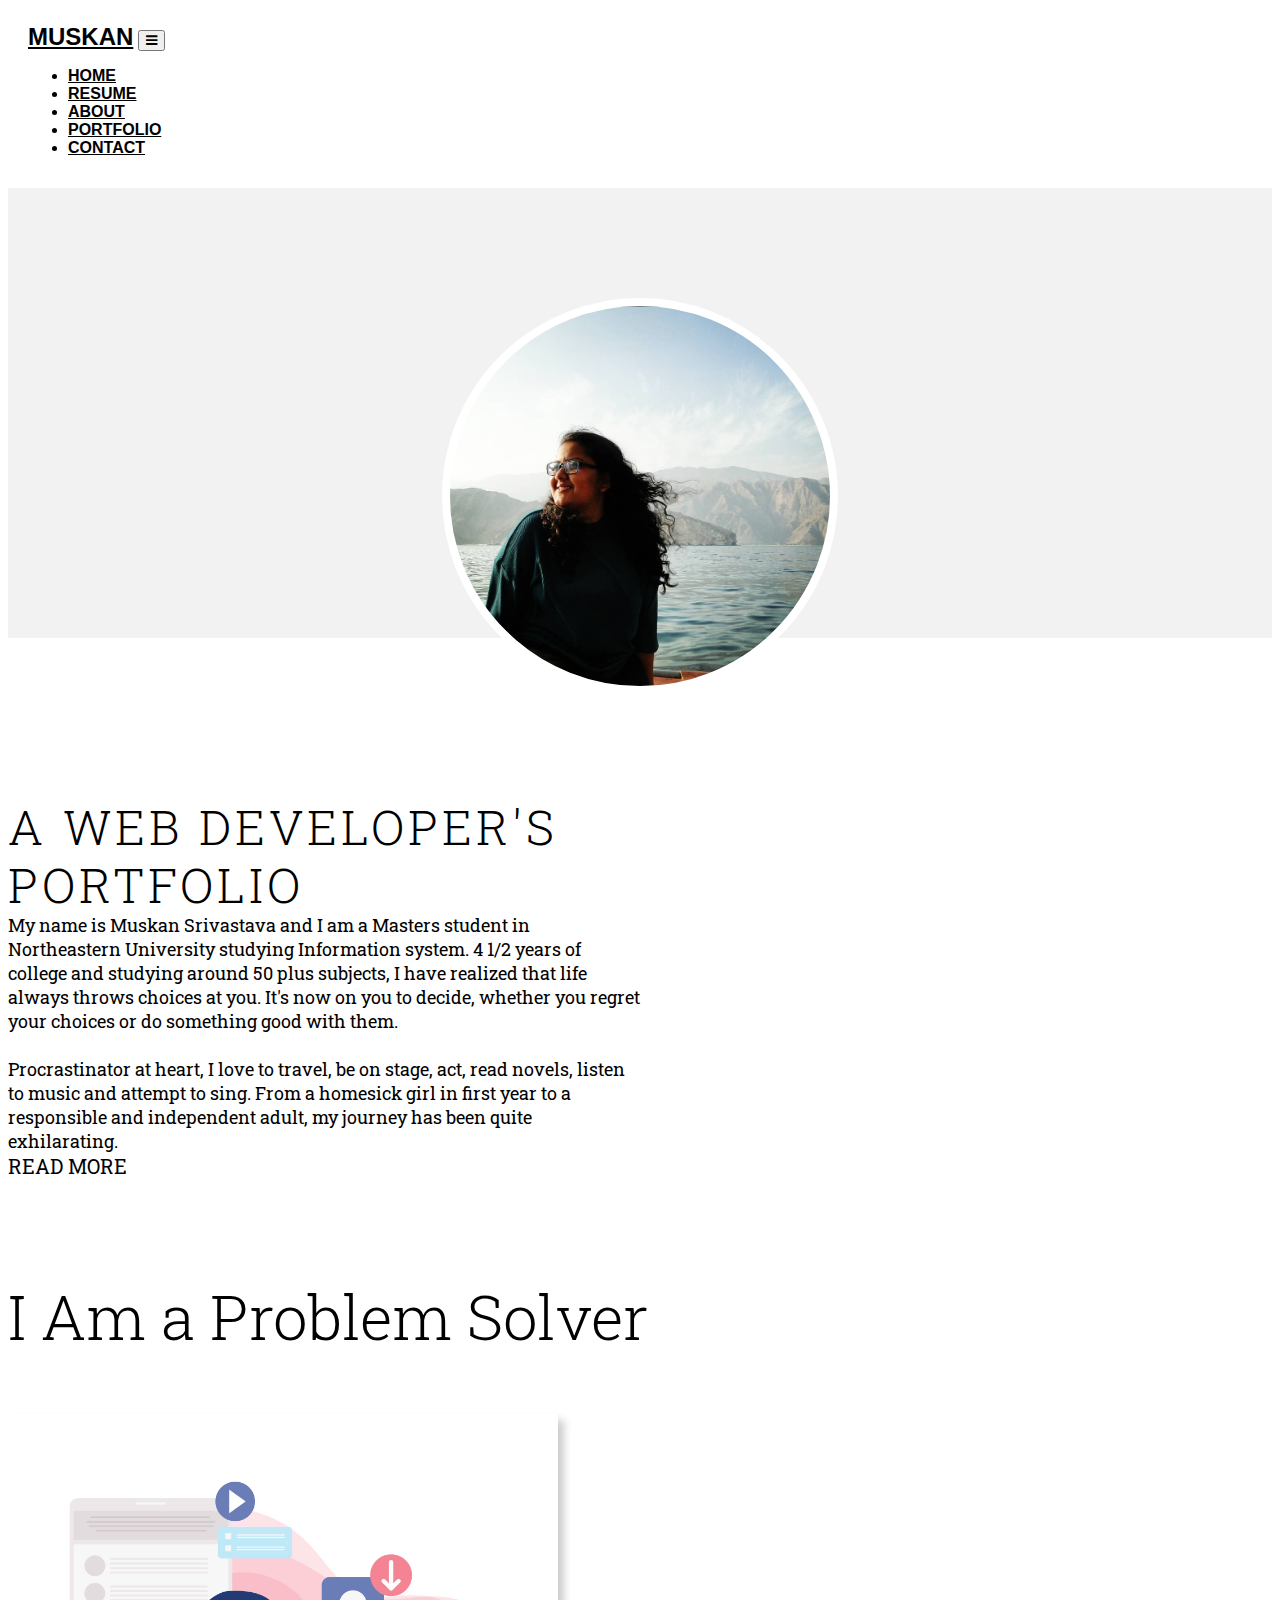
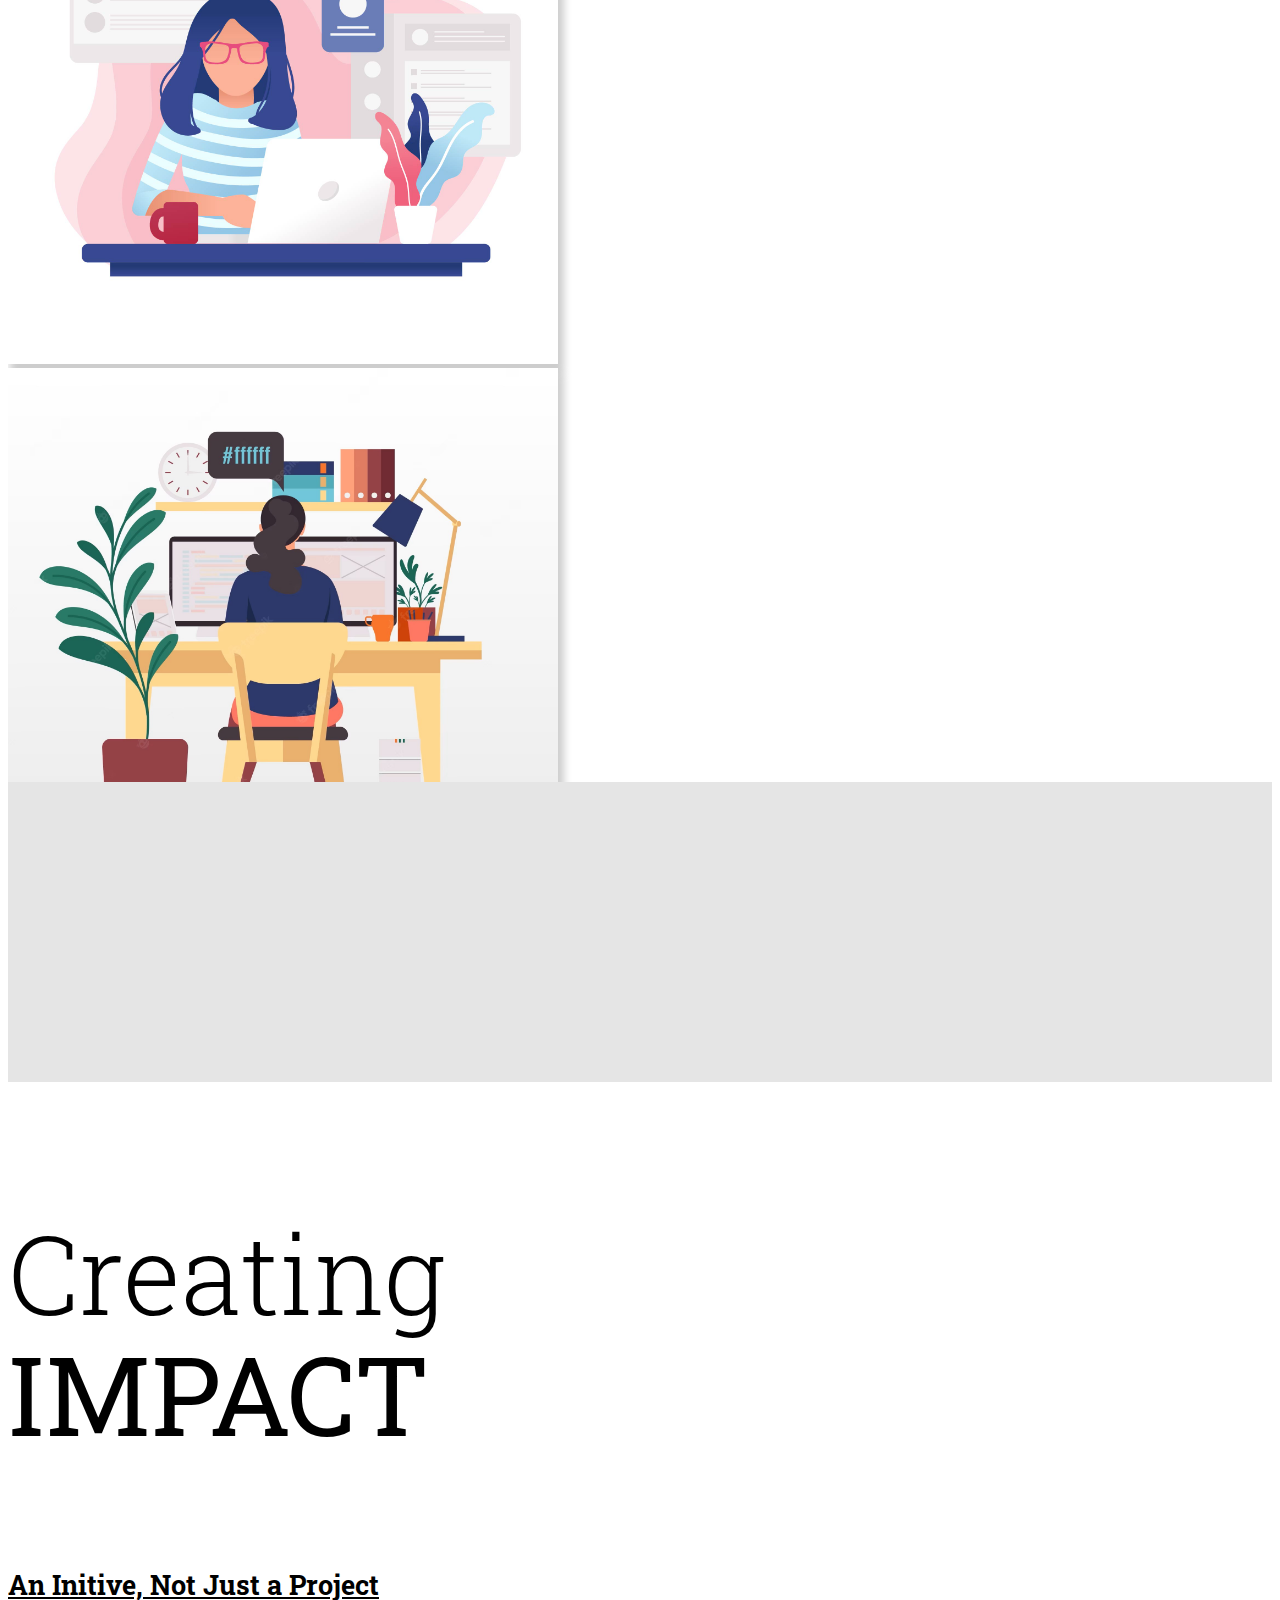
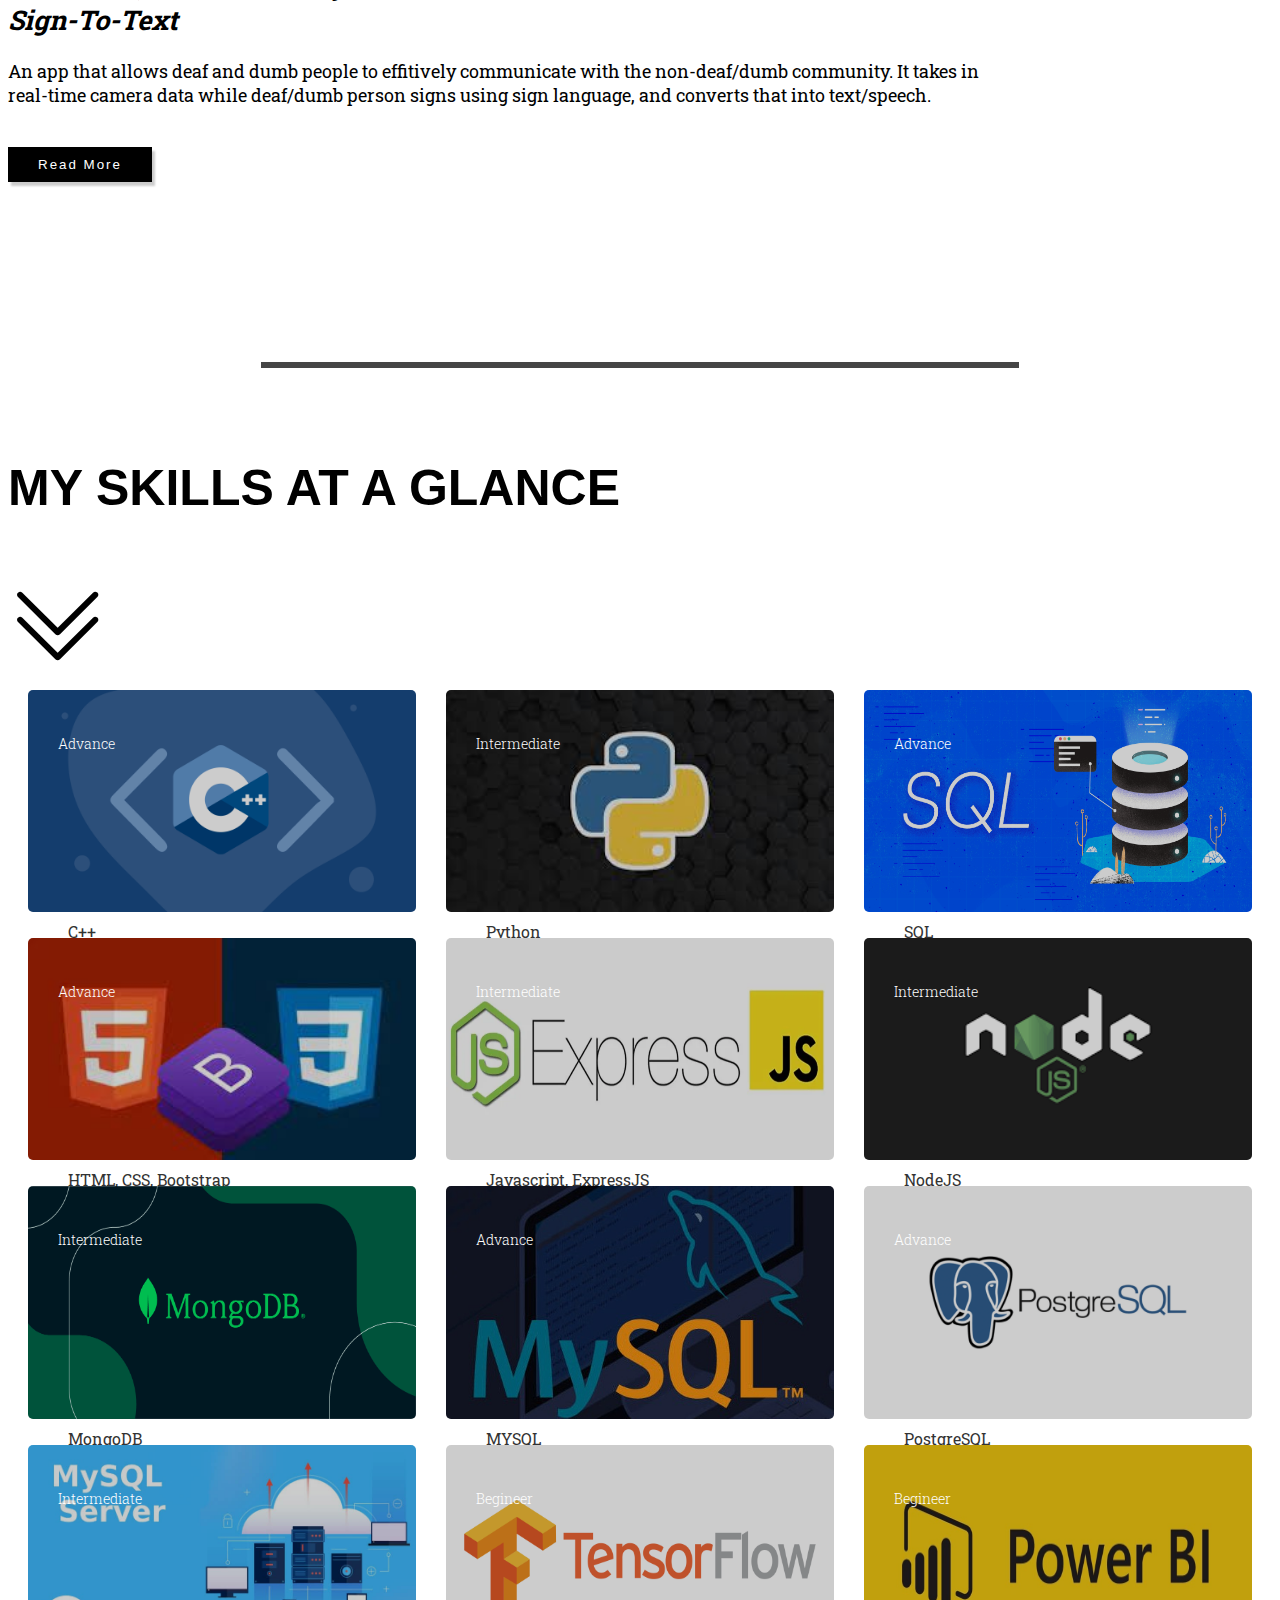
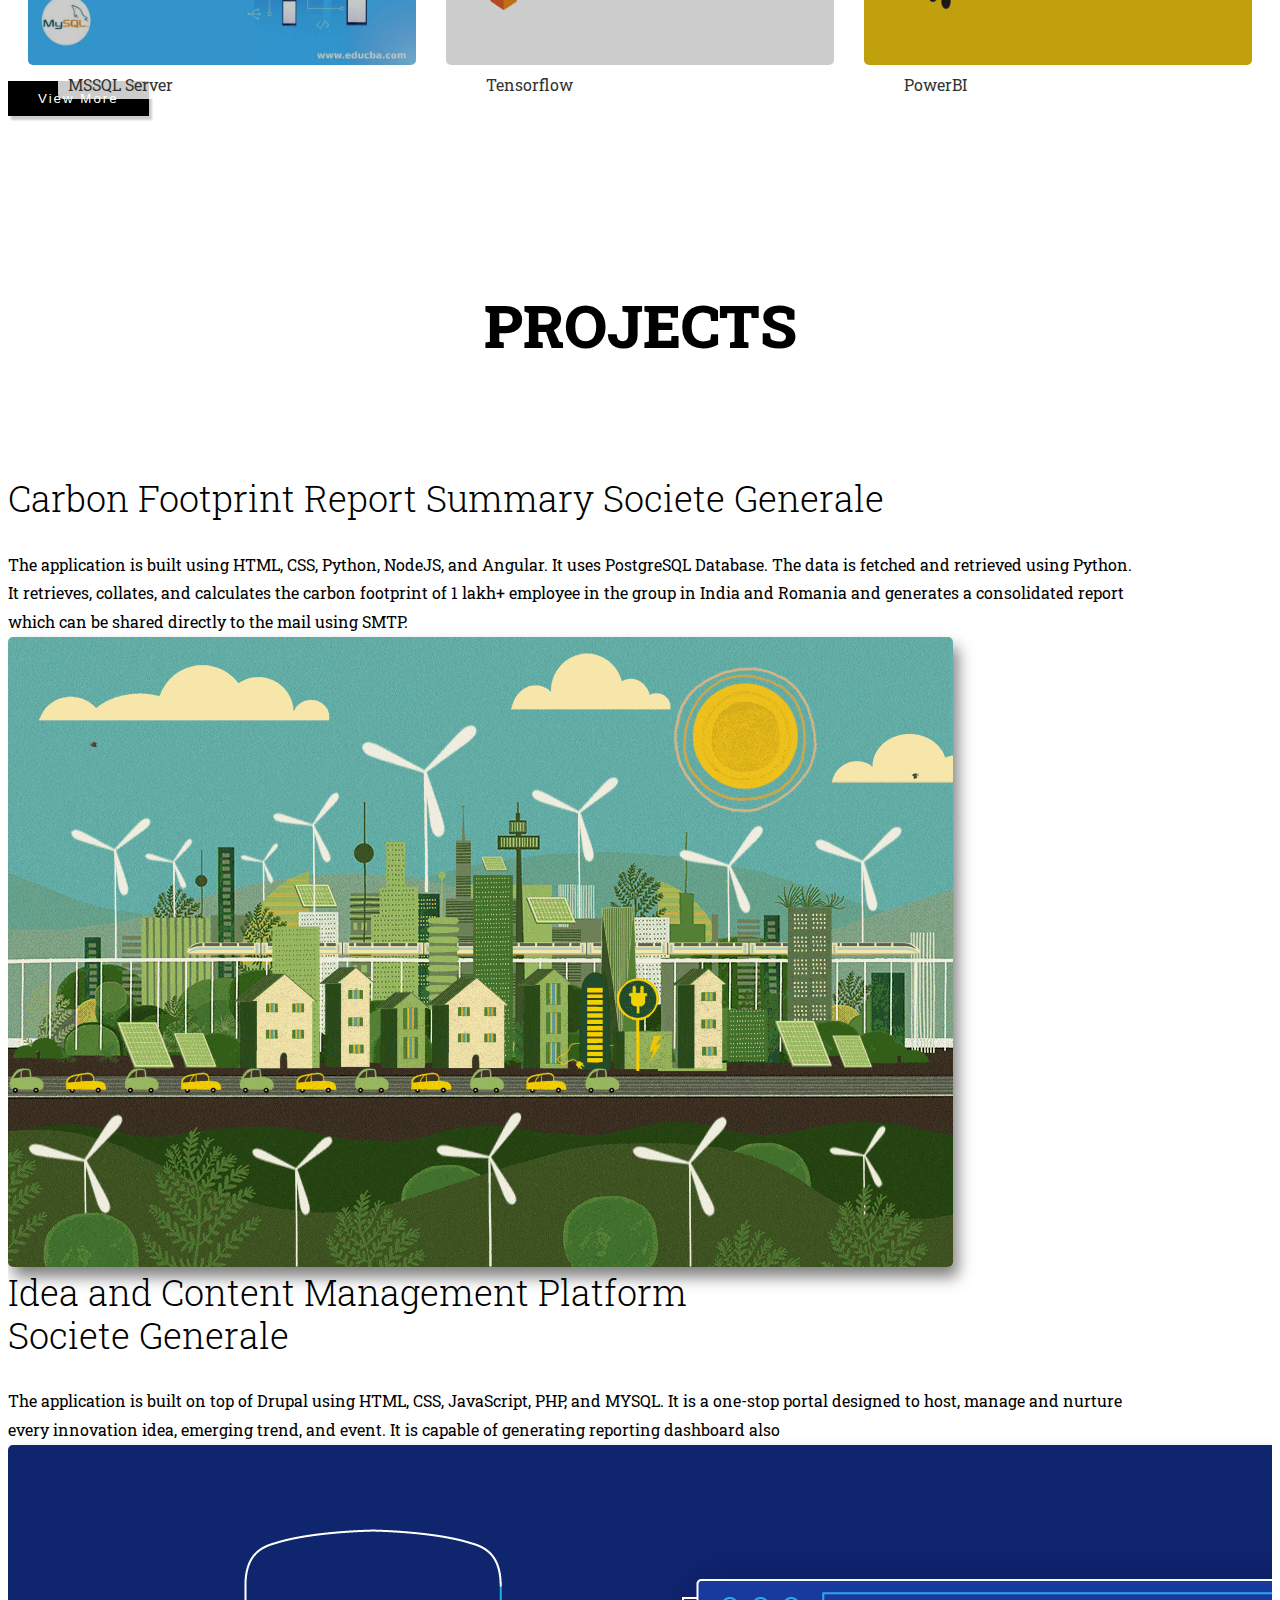
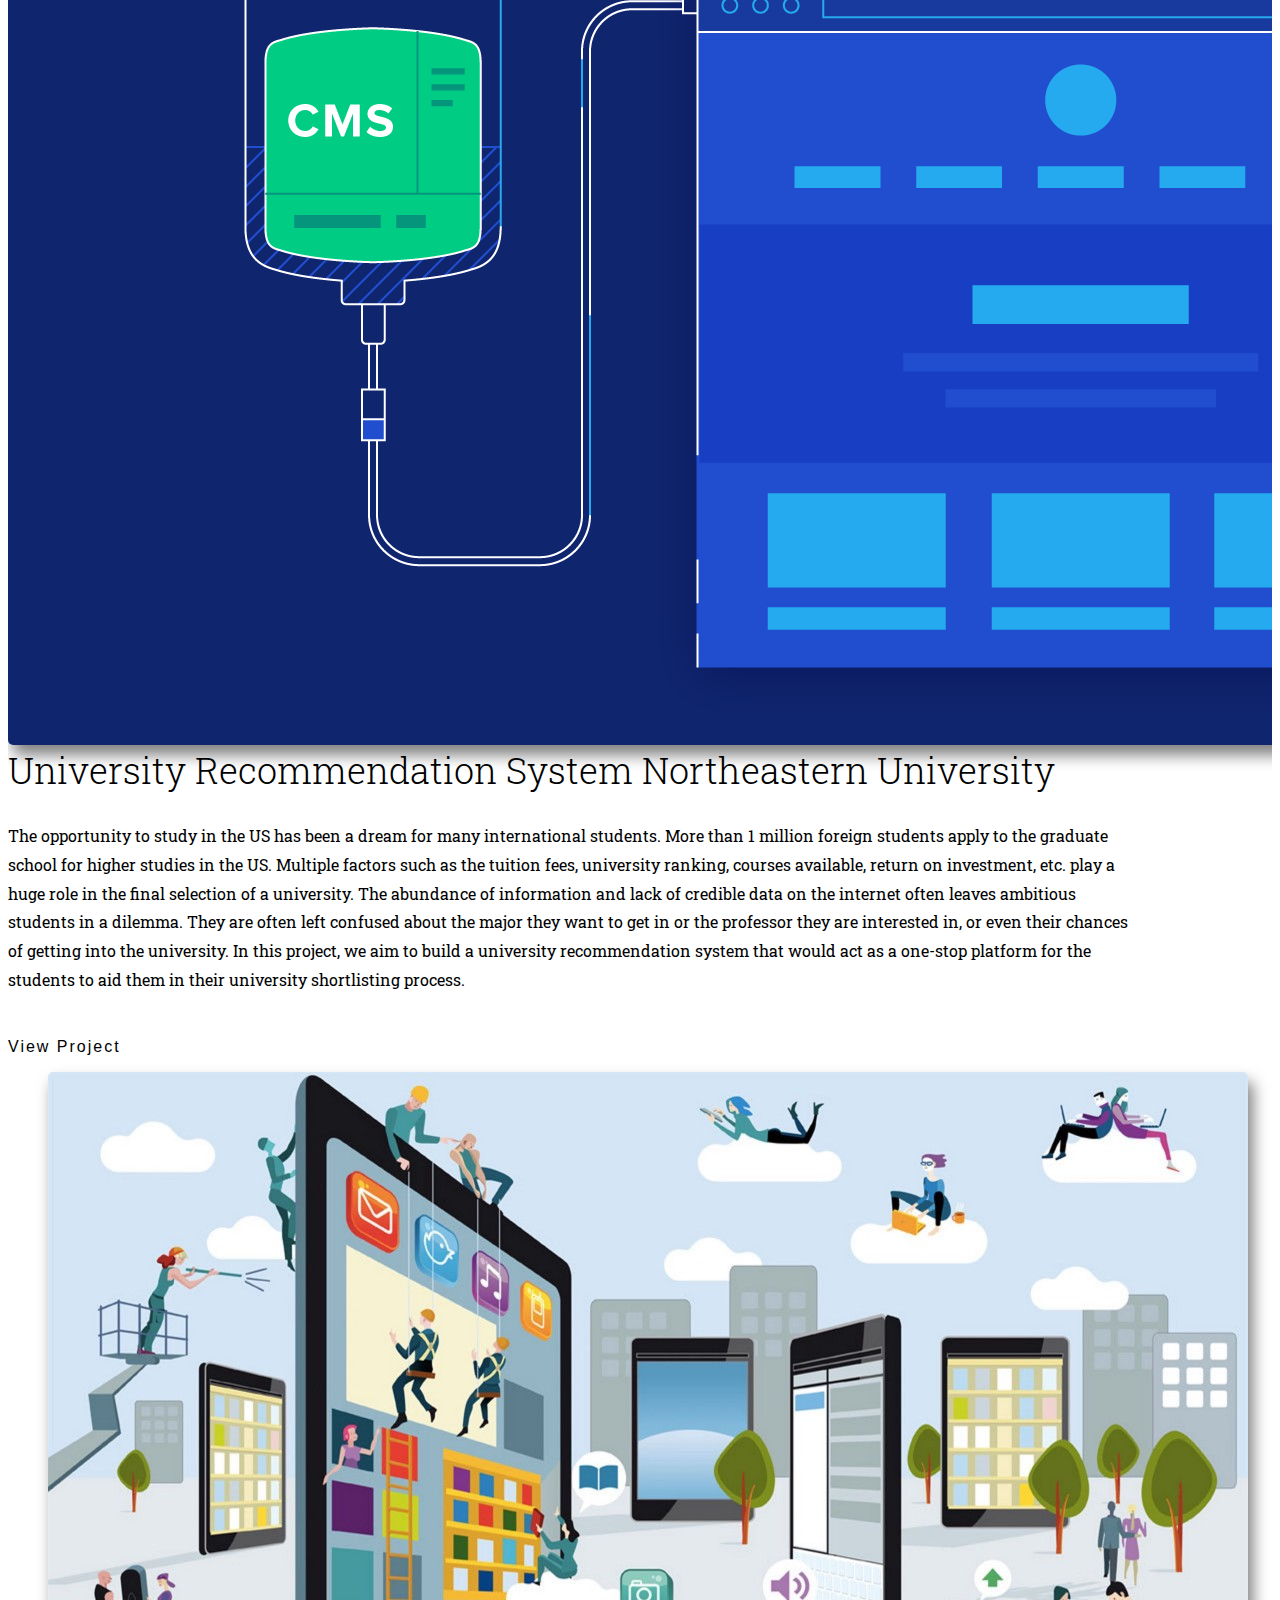
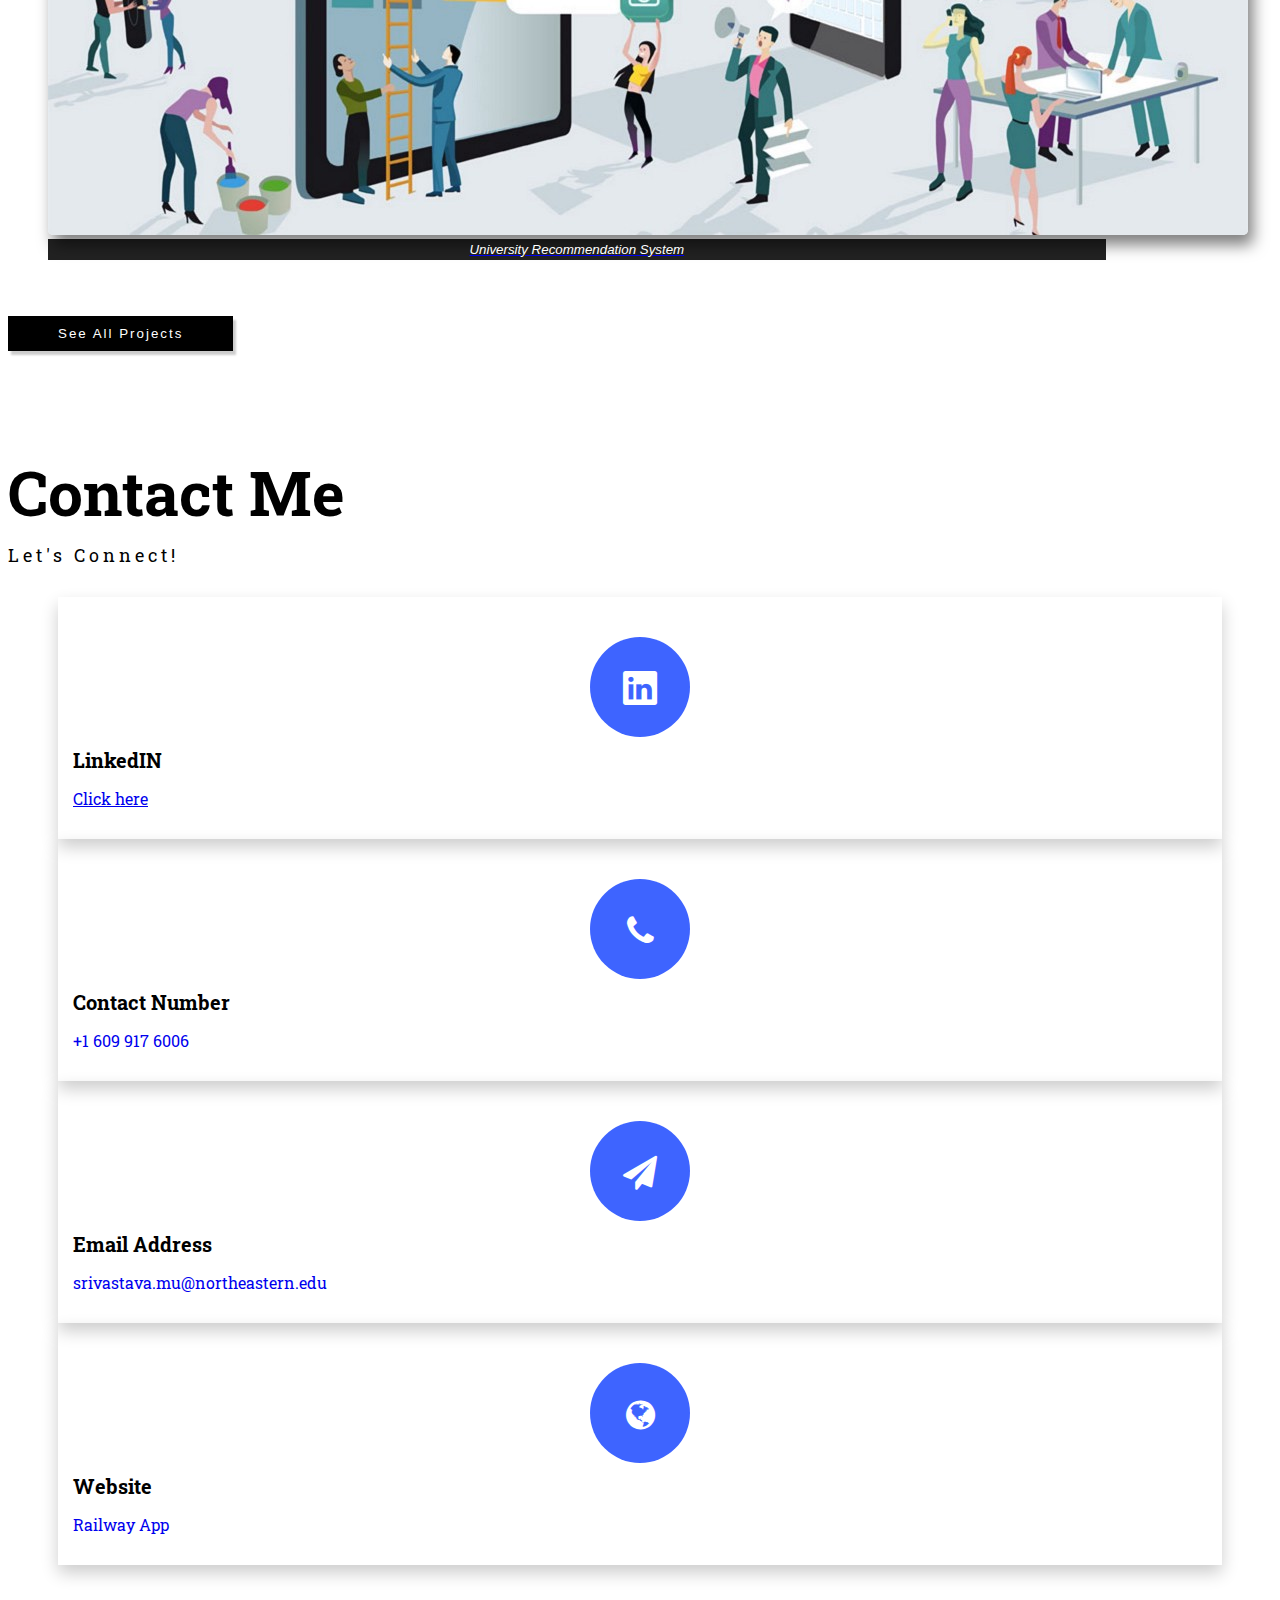
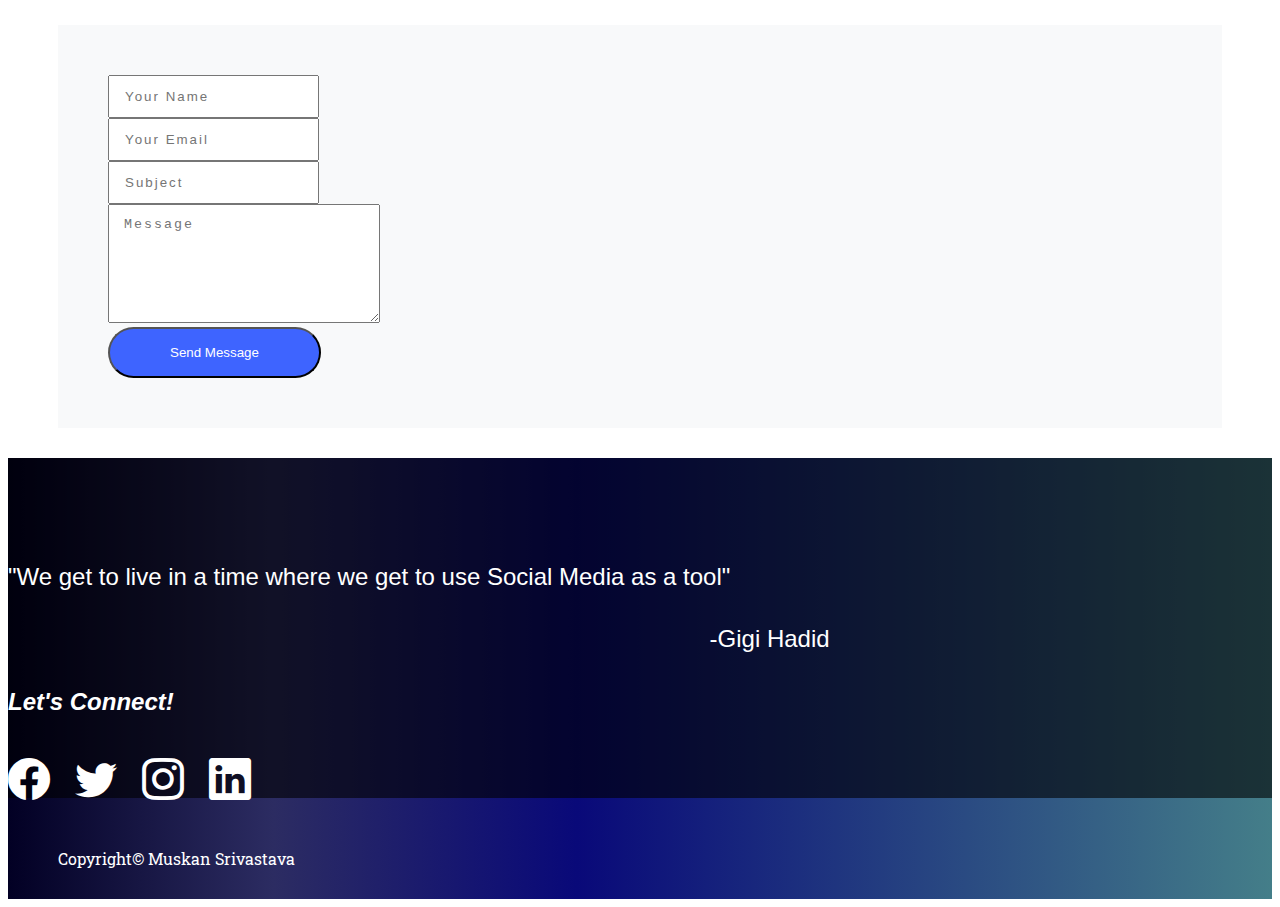
==== Assignment 2/index.html @ 8ca0a31a "Assignment 2 - Web Design Added" ====
<!DOCTYPE html>
<html lang="en">

<head>
    <meta charset="UTF-8">
    <meta http-equiv="X-UA-Compatible" content="IE=edge">
    <meta name="viewport" content="width=device-width, initial-scale=1.0">
    <link rel="stylesheet" href="./css/style.css">
    <link rel="shortcut icon" href="./images/favicon-portfolio.png" type="image/x-icon">
    <link rel="stylesheet" href="https://cdnjs.cloudflare.com/ajax/libs/font-awesome/4.7.0/css/font-awesome.min.css">
    <link rel="stylesheet" href="https://cdn.jsdelivr.net/npm/bootstrap-icons@1.8.1/font/bootstrap-icons.css">
    <link href="https://cdn.jsdelivr.net/npm/bootstrap@5.1.3/dist/css/bootstrap.min.css" rel="stylesheet"
        integrity="sha384-1BmE4kWBq78iYhFldvKuhfTAU6auU8tT94WrHftjDbrCEXSU1oBoqyl2QvZ6jIW3" crossorigin="anonymous">
    <title>Muskan.</title>

    <script src="https://cdn.jsdelivr.net/npm/bootstrap@5.1.3/dist/js/bootstrap.min.js"
        integrity="sha384-QJHtvGhmr9XOIpI6YVutG+2QOK9T+ZnN4kzFN1RtK3zEFEIsxhlmWl5/YESvpZ13"
        crossorigin="anonymous"></script>
   
    <script src="https://stackpath.bootstrapcdn.com/bootstrap/4.4.1/js/bootstrap.min.js"
        integrity="sha384-wfSDF2E50Y2D1uUdj0O3uMBJnjuUD4Ih7YwaYd1iqfktj0Uod8GCExl3Og8ifwB6"
        crossorigin="anonymous"></script>
   
</head>

<body>
    <!-- Navbar Start -->
    <nav id="navbar" class="black navbar navbar-expand-lg fixed-top">
        <!-- Brand -->
        <a id="nav-logo" class="navbar-brand" href="index.html">Muskan</a>

        <!-- Button collapsable -->
        <button class="navbar-toggler" id="nav-btn" type="button" data-toggle="collapse"
            data-target="#collapsibleNavbar">
            <span class="navbar-btn"><i class="fa fa-bars" aria-hidden="true"></i></span>
        </button>
        <!-- Links -->
        <div class="collapse navbar-collapse justify-content-end" id="collapsibleNavbar">
            <ul id="nav-ul" class="navbar-nav">
                <li class="nav-item navigation-list">
                    <a class="nav-link nav-custom-link" href="index.html">Home</a>
                </li>
                <li class="nav-item navigation-list">
                    <a class="nav-link nav-custom-link" href="#Resume">Resume</a>
                </li>
                <li class="nav-item navigation-list">
                    <a class="nav-link nav-custom-link" href="#about-me">About</a>
                </li>
                <li class="nav-item navigation-list">
                    <a class="nav-link nav-custom-link" href="#my-portfolio">Portfolio</a>
                </li>
                <li class="nav-item navigation-list">
                    <a class="nav-link nav-custom-link" href="#section-contact">Contact</a>
                </li>
            </ul>
        </div>
    </nav>
    <!-- Navbar End -->

    <main class="container-fluid main p-0">
        <!-- SECTION NO 1 -->
        <section class="container-fluid section-1">
            <div class="row section-1-inner">
                <div class="col section-1-inner-col">
                    <div class="image-frame mx-auto my-5">
                    </div>
                </div>
            </div>
        </section>


        <!-- SECTION NO 2 -->
        <section id="about-me" class="container-fluid section-2">
            <div class="row">
                <div class="col text-center">
                    <div class="primary-heading">
                        A Web Developer's <span class="fw-bold primary-heading-bold">Portfolio</span>
                    </div>
                    <div class="paragraph mx-auto mt-2">
                        My name is Muskan Srivastava and I am a Masters student in Northeastern University studying Information system.

                        4 1/2 years of college and studying around 50 plus subjects, I have realized that life always throws choices at you. It's now on you to decide, whether you regret your choices or do something good with them.<br>
            
                         <br>Procrastinator at heart, I love to travel, be on stage, act, read novels, listen to music and attempt to sing. From a homesick girl in first year to a responsible and independent adult, my journey has been quite 
            
            exhilarating. 
                    </div>
                    <a type="button" class="section-2-button fw-bold">Read More</a>
                </div>
            </div>
        </section>


        <!-- SECTION NO 3 -->
        <section id = "Resume" class="container-fluid section-3">
            <div class="row section-3-inner">
                <div class="col-lg-6 section-3-inner-col-left text-center">
                    <div class="primary-heading section-3-heading text-lg-end">
                        <div class="wrapper">
                            I Am a <span class="fw-bold">Problem Solver</span>
                            <!-- <h2>I am <span></span></h2> -->
                        </div>
                    </div>
                    <div class="section-3-image-left text-lg-end">
                        <a href="https://github.com/Muskansri1"> <img src="./images/test.jpg" class="img-fluid sec3-images sec3-img-left" alt=""></a>
                    </div>
                </div>
                <div class="col-lg-6 section-3-inner-col-right text-center mt-5 mt-lg-0">
                    <div class="section-3-image-right text-lg-start">
                        <a href="https://muskan-portfolio.up.railway.app/"><img src="./images/Section-3-image-2.jpg" class="img-fluid sec3-images sec3-img-right" alt=""></a>
                    </div>
                    <div class="section-3-button-right text-lg-start">
                        <a href="https://drive.google.com/file/d/1fyUY1AN2N-uVvBaJDV92oHN48aBe7I41/view?usp=sharing">
                            <button class="sec3-btn-right text-uppercase fw-bold" onclick="location.href='#'">
                                Resume
                            </button>
                        </a>
                    </div>
                </div>
            </div>
            <div class="background-section-3"></div>
        </section>


        <!-- SECTION NO 4 -->
        <section class="container-fluid section-4">
            <div class="row">
                <div class="col-lg-6">
                    <div class="section-4-left text-center text-lg-end pe-0 pe-lg-5">
                        <span class="section-4-heading text__light">Creating</span>                        
                        <span class="section-4-heading-bold fw-bolder">IMPACT</span>
                    </div>
                </div>
                <div class="col-lg-6">
                    <div class="section-4-right text-center text-lg-start">
                        <div class="sec4-blank"></div>
                        <div class="sec4-text">
                            <h2><u>An Initive, Not Just a Project</u><br><i>Sign-To-Text</i></h2>
                            An app that allows deaf and dumb people to effitively communicate with the non-deaf/dumb community.
                            It takes in real-time camera data while deaf/dumb person signs using sign language,
                            and converts that into text/speech.
                        </div>
                        <div class="section-4-button">
                            <a href="https://github.com/Poluri62/sign-language-recognizer/blob/main/Documentation/7thSem_ProjectReport_SignToText.pdf"> <button class="sec4-btn text-uppercase fw-bold" onclick="location.href='#'">Read
                                More</button></a>
                           
                        </div>
                    </div>
                </div>
            </div>
        </section>

        <!-- Divider -->
        <div class="bold-line"></div>


        <!-- SECTION NO 5 -->
        <section id="my-portfolio" class="container-fluid section-5">
            <div class="row">
                <div class="col">
                    <div class="section-5-text text-center mx-auto">
                        MY SKILLS AT A GLANCE
                    </div>
                    <div class="section-5-icon text-center">
                        <i class="bi bi-chevron-double-down sec5-icon"></i>
                    </div>
                </div>
            </div>
            

            <div class="row mt-4 mt-md-5 work-gallery-row">
                <div class="masonry">
                    <!-- Work 1 -->
                    <div class="grid">
                        <img src="./images/work-1.jpg" class="img-fluid image-work">
                        <div class="grid__body">
                            <div class="relative">
                                <a class="grid__link" target="_blank" href="#"></a>
                                <p class="grid__author">Advance</p>
                            </div>
                            <div class="mt-auto">
                                <span class="grid__tag">C++</span>
                            </div>
                        </div>
                    </div>
                    <!-- Work 2 -->
                    <div class="grid">
                        <img src="./images/work-2.jpg" class="img-fluid image-work">
                        <div class="grid__body">
                            <div class="relative">
                                <a class="grid__link" target="_blank" href="#"></a>
                                <p class="grid__author">Intermediate</p>
                            </div>
                            <div class="mt-auto">
                                <span class="grid__tag">Python</span>
                            </div>
                        </div>
                    </div>
                    <!-- Work 3 -->
                    <div class="grid">
                        <img src="./images/work-3.jpg" class="img-fluid image-work">
                        <div class="grid__body">
                            <div class="relative">
                                <a class="grid__link" target="_blank" href="#"></a>
                                <p class="grid__author">Advance</p>
                            </div>
                            <div class="mt-auto">
                                <span class="grid__tag">SQL</span>
                            </div>
                        </div>
                    </div>
                    <!-- Work 4 -->
                    <div class="grid">
                        <img src="./images/work-4.jpg" class="img-fluid image-work">
                        <div class="grid__body">
                            <div class="relative">
                                <a class="grid__link" target="_blank" href="#"></a>
                                <p class="grid__author">Advance</p>
                            </div>
                            <div class="mt-auto">
                                <span class="grid__tag">HTML, CSS, Bootstrap</span>
                            </div>
                        </div>
                    </div>
                    <!-- Work 5 -->
                    <div class="grid">
                        <img src="./images/work-5.jpg" class="img-fluid image-work">
                        <div class="grid__body">
                            <div class="relative">
                                <a class="grid__link" target="_blank" href="#"></a>
                                <p class="grid__author">Intermediate</p>
                            </div>
                            <div class="mt-auto">
                                <span class="grid__tag">Javascript, ExpressJS</span>
                            </div>
                        </div>
                    </div>
                    <!-- Work 6 -->
                    <div class="grid">
                        <img src="./images/work-6.jpg" class="img-fluid image-work">
                        <div class="grid__body">
                            <div class="relative">
                                <a class="grid__link" target="_blank" href="#"></a>
                                <p class="grid__author">Intermediate</p>
                            </div>
                            <div class="mt-auto">
                                <span class="grid__tag">NodeJS</span>
                            </div>
                        </div>
                    </div>
                    <!-- Work 7 -->
                    <div class="grid">
                        <img src="./images/work-7.jpg" class="img-fluid image-work">
                        <div class="grid__body">
                            <div class="relative">
                                <a class="grid__link" target="_blank" href="#"></a>
                                <p class="grid__author">Intermediate</p>
                            </div>
                            <div class="mt-auto">
                                <span class="grid__tag">MongoDB</span>
                            </div>
                        </div>
                    </div>
                    <!-- Work 8 -->
                    <div class="grid">
                        <img src="./images/work-8.jpg" class="img-fluid image-work">
                        <div class="grid__body">
                            <div class="relative">
                                <a class="grid__link" target="_blank" href="#"></a>
                                <p class="grid__author">Advance</p>
                            </div>
                            <div class="mt-auto">
                                <span class="grid__tag">MYSQL</span>
                            </div>
                        </div>
                    </div>
                    <!-- Work 9 -->
                    <div class="grid">
                        <img src="./images/work-9.jpg" class="img-fluid image-work">
                        <div class="grid__body">
                            <div class="relative">
                                <a class="grid__link" target="_blank" href="#"></a>
                                <p class="grid__author">Advance</p>
                            </div>
                            <div class="mt-auto">
                                <span class="grid__tag">PostgreSQL</span>
                            </div>
                        </div>
                    </div>
                    <!-- Work 10 -->
                    <div class="grid">
                        <img src="./images/work-10.jpg" class="img-fluid image-work">
                        <div class="grid__body">
                            <div class="relative">
                                <a class="grid__link" target="_blank" href="#"></a>
                                <p class="grid__author">Intermediate</p>
                            </div>
                            <div class="mt-auto">
                                <span class="grid__tag">MSSQL Server</span>
                            </div>
                        </div>
                    </div>
                    <!-- Work 11 -->
                    <div class="grid">
                        <img src="./images/work-11.jpg" class="img-fluid image-work">
                        <div class="grid__body">
                            <div class="relative">
                                <a class="grid__link" target="_blank" href="#"></a>
                                <p class="grid__author">Begineer</p>
                            </div>
                            <div class="mt-auto">
                                <span class="grid__tag">Tensorflow</span>
                            </div>
                        </div>
                    </div>
                    <!-- Work 12 -->
                    <div class="grid">
                        <img src="./images/work-12.jpg" class="img-fluid image-work">
                        <div class="grid__body">
                            <div class="relative">
                                <a class="grid__link" target="_blank" href="#"></a>
                                <p class="grid__author">Begineer</p>
                            </div>
                            <div class="mt-auto">
                                <span class="grid__tag">PowerBI</span>
                            </div>
                        </div>
                    </div>
                </div>
            </div>

            <div class="row">
                <div class="section-5-button mt-4 mt-sm-5 text-center">
                    <button class="sec5-btn text-uppercase fw-bold" onclick="location.href='https://github.com/Muskansri1'">View More</button>
                </div>
            </div>
        </section>

        <!-- SECTION NO 6 -->
       
        <section class="container-fluid section-6">
            <h2>PROJECTS</h2>
            <div class="row section-6-inner mx-auto">
                <div class="col-lg-6 sec-6-left  pe-0 pe-lg-4">
                    
                    <div class="section-6-heading">
                        <span class="fw-bold">Carbon Footprint Report Summary</span> Societe Generale
                    </div>
                    <div class="section-6-para">
                        The application is built using HTML, CSS, Python, NodeJS, and Angular. It uses PostgreSQL Database.
                        The data is fetched and retrieved using Python. It retrieves, collates, and calculates the carbon footprint
                        of 1 lakh+ employee in the group in India and Romania and generates a consolidated report which can be shared
                        directly to the mail using SMTP. 
                    </div>
                  
                </div>
                <div class="col-lg-6 sec-6-right mt-lg-0 mt-5">
                    <a href="#"><img src="./images/carbon-footprint-gif.gif" class="img-fluid sec6-image" alt=""></a>
                </div>
            </div>

            <div class="row section-6-inner mx-auto mt-5">
                <div class="col-lg-6 sec-6-left  pe-0 pe-lg-4">
                    <div class="section-6-heading">
                        <span class="fw-bold">Idea and Content Management Platform</span> <br>Societe Generale
                    </div>
                    <div class="section-6-para">
                        The application is built on top of Drupal using HTML, CSS, JavaScript, PHP, and MYSQL. 
                        It is a one-stop portal designed to host, manage and nurture every innovation idea, emerging trend,
                        and event. It is capable of generating reporting dashboard also 
                    </div>
                    
                </div>
                <div class="col-lg-6 sec-6-right mt-lg-0 mt-5">
                    <a href="#"><img src="./images/CMS.png" class="img-fluid sec6-image" alt=""></a>
                </div>
            </div>

            <div class="row section-6-inner mx-auto mt-5">
                <div class="col-lg-6 sec-6-left  pe-0 pe-lg-4">
                    <div class="section-6-heading">
                        <span class="fw-bold">University Recommendation System </span> Northeastern University
                    </div>
                    <div class="section-6-para">
                        The opportunity to study in the US has been a dream for many international students.
                        More than 1 million foreign students apply to the graduate school for higher studies in the US.
                        Multiple factors such as the tuition fees, university ranking, courses available, return on investment,
                        etc. play a huge role in the final selection of a university. The abundance of information and lack of credible
                         data on the internet often leaves ambitious students in a dilemma. They are often left confused about the major
                        they want to get in or the professor they are interested in, or even their chances of getting into the university. 
                        In this project, we aim to build a university recommendation system that would act as a one-stop platform for
                        the students to aid them in their university shortlisting process.
                    </div>
                    <div class="section-6-button">
                        <a class="sec6-btn text-uppercase fw-bold" onclick="location.href='https://github.com/Muskansri1/University_Recommendation_System'">View Project</a>
                    </div>
                </div>
                <div class="col-lg-6 sec-6-right mt-lg-0 mt-5">
                    <figure>
                        <a href="#"><img src="./images/Unniversity-Recommendatiom.png" class="img-fluid sec6-image" alt=""><figcaption style=" background-color: #222; color: #fff; font: italic smaller sans-serif; padding: 3px; text-align: center;">University Recommendation System</figcaption></a>
                    </figure>
                </div>
            </div>

            <div class="row mt-5">
                <div class="section-6-button-see-all text-center">
                    <button class="sec6-btn-see-all text-uppercase fw-bold" onclick="location.href='https://github.com/Muskansri1'">See All
                        Projects</button>
                </div>
            </div>
        </section>

        <!-- SECTION CONTACT -->
        <section id="section-contact" class="container-fluid">
            <div class="row">
                <div class="col-12 text-center">
                    <div class="contact-heading">
                        Contact Me
                    </div>
                    <div class="contact-para">
                        Let's Connect!
                    </div>
                </div>
            </div>
            <div class="row card-row-1">
                <div class="col-lg-3 col-md-6">
                    <div class="card text-center custom-card">
                        <!-- <div class="card-header"></div> -->
                        <div class="card-body">
                            <div class="card-circle">
                                <div class="card-circle-icon"><i class="bi bi-linkedin" aria-hidden="true"></i></div>
                            </div>
                            <div class="card-heading">LinkedIN</div>
                            <div class="card-para"><a href="https://www.linkedin.com/in/muskan-srivastava1910/">Click here</a></div>
                        </div>
                        <!-- <div class="card-footer"></div> -->
                    </div>
                </div>
                <div class="col-lg-3 col-md-6">
                    <div class="card text-center custom-card mt-5 mt-md-0">
                        <!-- <div class="card-header"></div> -->
                        <div class="card-body">
                            <div class="card-circle">
                                <div class="card-circle-icon"><i class="fa fa-phone" aria-hidden="true"></i></div>
                            </div>
                            <div class="card-heading">Contact Number</div>
                            <div class="card-para"><a class="card-link" href="https://wa.me/+92xxxxxxxxxx">+1 609 917 6006</div></a>
                        </div>
                        <!-- <div class="card-footer"></div> -->
                    </div>
                </div>
                <div class="col-lg-3 col-md-6">
                    <div class="card text-center custom-card mt-5 mt-lg-0">
                        <!-- <div class="card-header"></div> -->
                        <div class="card-body">
                            <div class="card-circle">
                                <div class="card-circle-icon"><i class="fa fa-paper-plane" aria-hidden="true"></i></div>
                            </div>
                            <div class="card-heading">Email Address</div>
                            <div class="card-para"><a class="card-link"
                                    href="mailto:email@example.com">srivastava.mu@northeastern.edu</div></a>
                        </div>
                        <!-- <div class="card-footer"></div> -->
                    </div>
                </div>
                <div class="col-lg-3 col-md-6">
                    <div class="card text-center custom-card mt-5 mt-lg-0">
                        <!-- <div class="card-header"></div> -->
                        <div class="card-body">
                            <div class="card-circle">
                                <div class="card-circle-icon"><i class="fa fa-globe" aria-hidden="true"></i></div>
                            </div>
                            <div class="card-heading">Website</div>
                            <div class="card-para"><a class="card-link" href="https://muskan-portfolio.up.railway.app/">Railway App</a></div>
                        </div>
                        <!-- <div class="card-footer"></div> -->
                    </div>
                </div>
            </div>
            <div class="row card-row-2">
                <div class="col-lg-6 contact-image">
                </div>
                <div class="col-lg-6 contact-form-div">
                    <form action="#" class="contact-form">
                        <div class="form-group mt-3 mt-sm-4">
                            <input type="text" id="custom-input1" class="form-control" placeholder="Your Name">
                        </div>
                        <div class="form-group mt-3 mt-sm-4">
                            <input type="text" id="custom-input2" class="form-control" placeholder="Your Email">
                        </div>
                        <div class="form-group mt-3 mt-sm-4">
                            <input type="text" id="custom-input3" class="form-control" placeholder="Subject">
                        </div>
                        <div class="form-group mt-3 mt-sm-4">
                            <textarea name="" id="custom-textarea" cols="30" rows="7" class="form-control"
                                placeholder="Message"></textarea>
                        </div>
                        <div class="form-group mt-3 mt-sm-4 form-button">
                            <input type="submit" value="Send Message" id="contact-custom-button" class="btn">
                        </div>
                    </form>
                </div>
            </div>
        </section>


        <!-- SECTION NO 7 -->
        <section class="container-fluid section-7">
            <div class="row section-7-inner mx-auto text-center">
                <div class="col">
                    <div class="section-7-text">
                        "We get to live in a time where we get to use Social Media as a tool"<br>
                        <p style="text-align: right;">-Gigi Hadid</p>
                        <b><i>Let's Connect!</i></b>
                    </div>
                    <div class="section-7-icons">
                        <a href="#" class="social-icons"><i class="bi bi-facebook icons"></i></a>
                        <a href="#" class="social-icons"><i class="bi bi-twitter icons"></i></a>
                        <a href="#" class="social-icons"><i class="bi bi-instagram icons"></i></a>
                        <a href="#" class="social-icons"><i class="bi bi-linkedin icons"></i></a>
                    </div>
                </div>
            </div>
        </section>

        <!-- SECTION NO 8 -->
        <footer class="container-fluid footer">
            <div class="row section-footer-inner">
                <div class="col">
                    <div class="footer-copyright text-center mt-2">
                        Copyright© Muskan Srivastava
                    </div>
                </div>
            </div>
        </footer>
    </main>
</body>

</html>
---- Assignment 2/css/style.css ----
@import url('https://fonts.googleapis.com/css2?family=Roboto+Slab:wght@100;200;300;400;500;600;700;900&display=swap');


/* NAVBAR */

#navbar {
    font-family: Roboto, sans-serif;
    font-weight: 500;    
    background-size: cover;
    background-color: rgba(255, 255, 255, 0.8);
    padding: 15px 20px;
    transition: all 0.5s ease;
}

#nav-logo {
    font-size: 24px;
    color: #000000;
    text-transform: uppercase;
    font-weight: bolder;
}

.sticky {
    background-color: rgba(0, 0, 0, 0.8) !important;
    padding: 8px 20px !important;
}

.nav-custom-link {
    font-weight: bold;
    color: #000000 !important;
    text-transform: uppercase;
}

.nav-custom-link:hover {
    color: #FFFFFF !important;
    background-color: #000000;
}

.color-white {
    color: #FFFFFF !important;
}

.nav-btn-icon {
    color: #FFFFFF;
}

@media (max-width: 426px) {
    #navbar {
        padding: 5px 10px;
    }

    #nav-logo {
        font-size: 20px;
    }

    .sticky {
        padding: 2px 10px !important;
    }
}

/* MAIN */

.main {
    font-family: 'Roboto Slab', serif;
    background-color: #FFFFFF;
    font-size: 16px;
    overflow: auto;
}

/* SECTION NO 1 */

.section-1 {
    background-color: #F2F2F2;
    height: 450px;
    padding: 0px;
}

.section-1-inner-col {
    position: relative;
}

.image-frame {
    width: 380px;
    height: 380px;
    background-image: url(../images/profile-image.jpg);
    background-position: center;
    background-size: cover;
    border: 8px solid #FFFFFF;
    border-radius: 50%;
    position: absolute;
    top: 110px;
    left: 50%;
    transform: translateX(-50%);
}

@media (max-width: 768px) {
    .section-1 {
        height: 390px;
    }

    .image-frame {
        width: 300px;
        height: 300px;
        border: 6px solid #FFFFFF;
    }
}

@media (max-width: 426px) {
    .section-1 {
        height: 230px;
    }

    .image-frame {
        width: 200px;
        height: 200px;
        top: 40px;
        border: 5px solid #FFFFFF;
    }
}

@media (max-width: 320px) {
    .section-1 {
        height: 190px;
    }

    .image-frame {
        width: 150px;
        height: 150px;
        border: 3px solid #FFFFFF;
    }
}

/* SECTION NO 2 */

.section-2 {
    margin: 60px 0 0 0;
    padding: 100px 0px 50px 0px;
    font-family: 'Roboto Slab', serif;
}

.primary-heading {
    font-size: 48px;
    font-weight: 300;
    letter-spacing: 4px;
    text-transform: uppercase;
    line-height: 1.2;
}

.primary-heading-bold {
    display: block;
}

.paragraph {
    width: 50%;
    font-size: 18px;
}

.section-2-button {
    color: #000000;
    font-size: 20px;
    text-transform: uppercase;
    text-decoration: none;
    margin-top: 50px;
}

.section-2-button:hover {
    text-decoration: 3px solid underline !important;
    color: #000000;
}

@media (max-width: 768px) {
    .section-2 {
        margin-top: 0px;
    }

    .primary-heading {
        font-size: 42px;
    }

    .paragraph {
        width: 75%;
        font-size: 16px;
    }

    .section-2-button {
        margin-top: 20px;
    }

    .section-2-button {
        text-decoration: underline;
    }
}

@media (max-width: 426px) {
    .section-2 {
        padding: 80px 0px 50px 0px;
    }

    .primary-heading {
        font-size: 32px;
    }

    .paragraph {
        width: 90%;
        font-size: 14px;
    }

    .section-2-button {
        font-size: 14px;
    }
}

@media (max-width: 320px) {
    .section-2 {
        padding: 80px 0px 20px 0px;
    }

    .primary-heading {
        font-size: 24px;
    }

    .paragraph {
        width: 95%;
        font-size: 12px;
    }

    .section-2-button {
        font-size: 12px;
    }
}

/* SECTION NO 3 */

.section-3 {
    font-family: 'Roboto Slab', serif;
    padding: 50px 0px 50px 0px;
    position: relative;
}

.section-3-inner-col-left,
.section-3-inner-col-right {
    z-index: 1;
}

.section-3-heading {
    text-transform: none;
    letter-spacing: normal;
    font-size: 62px;
}

.sec3-images {
    box-shadow: 4px 8px 8px 2px rgba(0, 0, 0, 0.2);
}

.section-3-image-left {
    margin-top: 60px;
    /* width: 750px;
    height: 919px; */
}

.sec3-img-left,
.sec3-img-right {
    width: 550px;
}

.section-3-button-right {
    margin-top: 40px;
}

.sec3-btn-right {
    font-family: Roboto, sans-serif;
    padding: 10px 30px;
    border: 1px solid #000000;
    color: #000000;
    letter-spacing: 2px;
    box-shadow: 3px 4px 2px rgba(0, 0, 0, 0.2);
    background-color: transparent;
    transition: all 0.5s ease;
}

.sec3-btn-right:hover {
    color: #FFFFFF;
    background-color: #000000;
    transform: translateY(-5px);
}

.sec3-btn-right:active {
    transform: translateY(0px);
}

.background-section-3 {
    height: 300px;
    width: 100%;
    background-color: #E5E5E5;
    position: absolute;
    left: 0;
    margin-top: -180px;
}

@media (max-width: 768px) {
    .section-3-heading {
        font-size: 48px;
    }
}

@media (max-width: 426px) {
    .section-3 {
        padding: 10px 0px;
    }

    .section-3-heading {
        font-size: 32px;
    }

    .section-3-inner {
        padding: 0px 20px;
    }

    .section-3-image-left {
        margin-top: 30px;
    }

    .sec3-btn-right {
        padding: 5px 18px;
        letter-spacing: 1px;
        font-size: 12px;
    }

    .background-section-3 {
        height: 230px;
        width: 100%;
    }
}

@media (max-width: 320px) {
    .section-3-heading {
        font-size: 24px;
    }

    .section-3-button-right {
        margin-top: 30px;
    }

    .sec3-btn-right {
        padding: 5px 15px;
        font-size: 10px;
    }

    .background-section-3 {
        height: 200px;
        width: 100%;
    }
}

/*  SECTION NO 4 */

.section-4 {
    padding: 200px 0px 150px 0px;
}

.section-4-left {
    font-size: 110px;
    line-height: 1.1;
    color: #000000;
}

.section-4-heading,
.section-4-heading-bold {
    display: block;
}

.text__light {
    font-weight: 300;
}

.section-4-right {
    padding-right: 20%;
}

.sec4-blank {
    height: 90px;
}

.sec4-text {
    font-size: 18px;
}

@media (max-width: 991px) {
    .sec4-blank {
        height: 50px;
    }

    .section-4-right {
        padding: 0px 20px;
    }
}

.section-4-button {
    margin-top: 40px;
}

.sec4-btn {
    font-family: Roboto, sans-serif;
    color: #FFFFFF;
    background-color: #000000;
    letter-spacing: 2px;
    border: none;
    padding: 10px 30px;
    box-shadow: 3px 4px 2px rgba(0, 0, 0, 0.2);
    transition: all 0.5s ease;
}

.sec4-btn:hover {
    border: 1px solid #000000;
    color: #000000;
    background-color: #FFFFFF;
    transform: translateY(-5px);
}

.sec4-btn:active {
    transform: translateY(0px);
}

@media (max-width: 768px) {
    .section-4 {
        padding: 150px 0px 100px 0px;
    }

    .section-4-left {
        font-size: 60px;
    }

    .section-4-heading {
        display: inline-block;
    }

    .sec4-text {
        font-size: 16px;
    }
}

@media (max-width: 426px) {
    .section-4 {
        padding: 80px 0px 50px 0px;
    }

    .section-4-left {
        font-size: 32px;
    }

    .section-4-heading-bold {
        display: inline-block;
    }

    .sec4-blank {
        height: 20px;
    }

    .sec4-text {
        font-size: 14px;
    }

    .section-4-button {
        margin-top: 20px;
    }

    .sec4-btn {
        padding: 5px 18px;
        letter-spacing: 1px;
        font-size: 12px;
    }
}

@media (max-width: 320px) {
    .section-4 {
        padding: 50px 0px;
    }

    .section-4-left {
        font-size: 24px;
    }

    .section-4-heading-bold {
        display: inline-block;
    }

    .sec4-blank {
        height: 20px;
    }

    .sec4-text {
        font-size: 12px;
    }

    .sec4-btn {
        padding: 5px 15px;
        font-size: 10px;
    }
}

/* Divider */

.bold-line {
    border-bottom: 6px solid #454545;
    width: 60%;
    margin: 30px auto 30px auto;
}

@media (max-width: 768px) {
    .bold-line {
        border-bottom: 5px solid #454545;
        margin: 0px auto;
        width: 80%;
    }
}

@media (max-width: 426px) {
    .bold-line {
        border-bottom: 3px solid #454545;
    }
}

@media (max-width: 320px) {
    .bold-line {
        border-bottom: 2px solid #454545;
    }
}

/* SECTION NO 5 */

.section-5 {
    padding: 50px 0px 50px 0px;
}

.section-5-text {
    font-family: 'PT Sans', sans-serif;
    font-size: 50px;
    font-weight: 800;
    line-height: 1.6;
    color: #000000;
    width: 50%;
}

@keyframes changing-colors {
    0% {
        color: #FED85F;
    }

    100% {
        color: #000000;
    }
}

.section-5-icon {
    margin-top: 30px;
}

.sec5-icon {
    font-size: 100px;
    animation: changing-colors 1s infinite;
}

.sec5-portfolio-head {
    font-size: 24px;
    text-transform: uppercase;
    font-weight: bold;
}

.work-gallery-row {
    padding: 0px 20px 0px 20px;
}

@media (max-width: 1024px) {
    .section-5-text {
        width: 75%;
    }
}

@media (max-width: 768px) {
    .section-5-text {
        font-size: 32px;
    }

    .sec5-icon {
        font-size: 70px;
    }
}

@media (max-width: 426px) {
    .section-5-text {
        font-size: 28px;
        line-height: 1.5;
        width: 90%;
    }

    .section-5-icon {
        margin: 10px 0px 10px 0px;
    }

    .sec5-icon {
        font-size: 50px;
    }

    .sec5-portfolio-head {
        font-size: 18px;
    }
}

@media (max-width: 320px) {
    .section-5 {
        padding: 30px 0px;
    }

    .section-5-text {
        font-size: 24px;
        line-height: 1.4;
        width: 95%;
    }

    .sec5-icon {
        font-size: 40px;
    }

    .sec5-portfolio-head {
        font-size: 14px;
    }

    .work-gallery-row {
        padding: 0px 10px 0px 10px;
    }
}

/* Masonry Grid */

.masonry {
    display: grid;
    grid-template-columns: repeat(4, 1fr);
    column-gap: 30px;
    object-fit: cover;;
    row-gap: 10px;

}

@media (max-width: 1440px) {
    .masonry {
        grid-template-columns: repeat(3, 1fr);
    }
}

@media (max-width: 1200px) {
    .masonry {
        grid-template-columns: repeat(3, 1fr);
    }
}

@media (max-width: 992px) {
    .masonry {
        grid-template-columns: repeat(2, 1fr);
    }
}

@media (max-width: 768px) {
    .masonry {
        grid-template-columns: repeat(1, 1fr);
    }
}

.masonry .grid {
    display: inline-block;
    margin-bottom: 16px;
    position: relative;
}

.masonry .grid:before {
    border-radius: 5px;
    content: "";
    position: absolute;
    top: 0;
    right: 0;
    bottom: 0;
    left: 0;
    background-color: rgba(0, 0, 0, 0.2);
    transition: all 0.4s ease-in-out;
}

.masonry .grid:hover::before {
    background-color: rgba(0, 0, 0, 0.5);
}

.masonry .grid:hover {
    box-shadow: 0px 0px 10px rgba(0, 0, 0, 0.2);
    transform: scale(1.04);
    transition: all 0.1s ease-in-out;
}

.masonry .grid img {
    width: 100%;
    height: 100%;
    border-radius: 5px;
}

.masonry .grid__title {
    font-size: 28px;
    font-weight: bold;
    margin: 0px 0px 10px 0px;
}

.masonry .grid__author {
    font-size: 14px;
    font-weight: 300;
}

.masonry .grid__link {
    position: absolute;
    left: 0;
    right: 0;
    top: 0;
    bottom: 0;
}

.masonry .grid__body {
    position: absolute;
    left: 0;
    right: 0;
    top: 0;
    bottom: 0;
    padding: 30px 30px;
    color: #fff;
    display: flex;
    flex-direction: column;
    width: 100%;
    height: 100%;
}

.masonry .grid__tag {
    background-color: rgba(255, 255, 255, 0.8);
    color: #333;
    border-radius: 5px;
    padding: 4px 10px;
    margin-bottom: 5px;
}

.mt-auto {
    margin-top: auto;
}

.sec5-btn {
    font-family: Roboto, sans-serif;
    color: #FFFFFF;
    background-color: #000000;
    letter-spacing: 2px;
    padding: 10px 30px;
    border: none;
    box-shadow: 3px 4px 2px rgba(0, 0, 0, 0.2);
    transition: all 0.5s ease;
}

.sec5-btn:hover {
    color: #000000;
    background-color: #FFFFFF;
    box-shadow: 0px 0px 10px rgba(0, 0, 0, 0.4);
    transform: translateY(-5px);
}

.sec5-btn:active {
    transform: translateY(0px);
}

@media (max-width: 426px) {
    .sec5-btn {
        padding: 5px 18px;
        letter-spacing: 1px;
        font-size: 12px;
    }
}

@media (max-width: 320px) {
    .masonry .grid__body {
        padding: 20px 20px;
    }

    .masonry .grid__tag {
        font-size: 12px;
    }
}

@media (max-width: 320px) {
    .sec5-btn {
        padding: 5px 15px;
        font-size: 10px;
    }
}

/* SECTION NO 6 */

.section-6 h2{
    text-align: center;
    padding-bottom: 5%;
    font-size:60px ;
    font-weight: 800;
}
.section-6 {
    padding: 70px 0px 100px 0px;
}

.section-6-inner {
    width: 90%;
    color: #000000;
}

.section-6-heading {
    font-size: 36px;
    font-weight: 300;
    line-height: 1.2;
}

.section-6-para {
    font-size: 16px;
    line-height: 1.8;
    margin-top: 30px;
}

.sec6-image {
    border-radius: 5px;
    box-shadow: 5px 10px 15px rgba(0, 0, 0, 0.5);
    transition: all 0.2s ease-in-out;
}

.sec6-image:hover {
    transform: scale(1.02);
}

.section-6-button {
    margin-top: 40px;
}

.sec6-btn {
    font-family: Roboto, sans-serif;
    color: #000000;
    letter-spacing: 2px;
    cursor: pointer;
}

.sec6-btn:hover {
    color: #000000;
    text-decoration: none;
}

.sec6-btn-see-all {
    font-family: Roboto, sans-serif;
    color: #FFFFFF;
    background-color: #000000;
    letter-spacing: 2px;
    padding: 10px 50px;
    margin-top: 40px;
    border: none;
    box-shadow: 3px 4px 2px rgba(0, 0, 0, 0.2);
    transition: all 0.5s ease;
}

.sec6-btn-see-all:hover {
    color: #000000;
    background-color: #FFFFFF;
    box-shadow: 0px 0px 10px rgba(0, 0, 0, 0.4);
    transform: translateY(-5px);
}

.sec6-btn-see-all:active {
    transform: translateY(0px);
}

@media (max-width: 426px) {
    .section-6 {
        padding: 30px 0px 60px 0px;
    }

    .section-6-inner {
        width: 95%;
    }

    .section-6-heading {
        font-size: 28px;
    }

    .section-6-para {
        font-size: 14px;
        margin-top: 16px;
    }

    .section-6-button {
        margin-top: 25px;
    }

    .sec6-btn {
        font-size: 12px;
    }

    .sec6-btn-see-all {
        font-size: 12px;
        margin-top: 10px;
        padding: 5px 20px;
    }
}

@media (max-width: 320px) {
    .section-6 {
        padding: 10px 0px 40px 0px;
    }

    .section-6-heading {
        font-size: 23px;
    }

    .section-6-para {
        font-size: 12px;
    }

    .section-6-button {
        margin-top: 20px;
    }

    .sec6-btn {
        font-size: 10px;
    }

    .sec6-btn-see-all {
        font-size: 10px;
        margin-top: 0px;
        padding: 5px 15px;
    }
}

/* CONTACT */

.contact-heading {
    font-size: 62px;
    font-weight: bold;
}

.contact-para {
    font-size: 18px;
    letter-spacing: 4px;
    margin-top: 10px;
}

.card-row-1,
.card-row-2 {
    padding: 30px 50px;
}

.custom-card {
    padding: 0px 15px;
    border: none !important;
    box-shadow: 0px 8px 16px rgba(0, 0, 0, 0.2);
}

.card-body {
    padding: 30px 0px !important;
}

.card-circle {
    width: 100px;
    height: 100px;
    background-color: #3E64FF;
    border-radius: 50%;
    margin: 10px auto;
    position: relative;
}

.card-circle-icon {
    font-size: 34px;
    color: #FFFFFF;
    position: absolute;
    top: 50%;
    left: 50%;
    transform: translate(-50%, -50%);
}

.card-heading {
    font-weight: bold;
    font-size: 20px;
}

.card-para {
    color: #666666;
    margin: 15px auto 0px auto;
}

.card-link {
    text-decoration: none;
}

.contact-image {
    /* background-image: linear-gradient(to bottom right, rgba(0, 0, 0, 0.2), rgba(0, 0, 0, 0.3)), url(../images/Contact-image-1.jpg); */
    background-image: url(../images/Contact-image-1.jpg);
    background-position: center;
    background-size: cover;
}

.contact-form-div {
    background-color: #F8F9FA;
    padding: 50px !important;
    font-family: Roboto, sans-serif;
}

#custom-input1,
#custom-input2,
#custom-input3 {
    color: #666666;
    letter-spacing: 2px;
    padding: 12px 15px;
}

#custom-textarea {
    color: #666666;
    letter-spacing: 2px;
    padding: 12px 0px 0px 15px;
}

#contact-custom-button {
    background-color: #3E64FF;
    color: #FFFFFF;
    padding: 16px 60px;
    border-radius: 50px;
}

@media (max-width: 600px) {
    .contact-heading {
        font-size: 48px;
    }

    .contact-para {
        font-size: 14px;
        margin-top: 6px;
    }

    .card-row-2 {
        padding: 20px 15px;
    }

    .contact-form-div {
        padding: 20px !important;
    }

    #contact-custom-button {
        padding: 8px 30px;
    }

    .form-button {
        text-align: center;
    }
}

@media (max-width: 426px) {
    .contact-heading {
        font-size: 32px;
    }

    .contact-para {
        font-size: 12px;
        letter-spacing: 2;
    }

    .card-row-1,
    .card-row-2 {
        padding: 20px 15px;
    }

    #custom-input1,
    #custom-input2,
    #custom-input3 {
        font-size: 12px;
        padding: 8px 12px;
    }

    #custom-textarea {
        font-size: 12px;
        padding: 8px 0px 0px 12px;
    }

    #contact-custom-button {
        font-size: 12px;
        padding: 8px 20px;
    }
}

/* SECTION NO 7 */

.section-7 {
    padding: 170px 0px 170px 0px;
    /* background-image: url(../images/footer-img.jpg); */
    background: rgb(2,0,36);
    background: linear-gradient(90deg, rgba(2,0,36,1) 0%, rgba(44,44,98,1) 21%, rgba(9,9,121,1) 45%, rgba(68,126,137,1) 100%);
    background-position: top;
    background-size: cover;
    position: relative;
}

.section-7::before {
    content: '';
    position: absolute;
    top: 0;
    left: 0;
    bottom: 0;
    right: 0;
    background-color: rgba(0, 0, 0, 0.6);
}

.section-7-inner {
    position: absolute;
    top: 0;
    right: 0;
    bottom: 0;
    left: 0;
    width: 65%;
    padding-top: 100px;
}

.section-7-text {
    font-size: 24px;
    font-family: Roboto, sans-serif;
    font-weight: 400;
    line-height: 1.6;
    color: #FFFFFF;
}

.section-7-icons {
    font-size: 42px;
    margin-top: 30px;
}

.social-icons {
    color: #FFFFFF;
}

.social-icons:hover {
    color: #C5C5C5;
}

.social-icons:not(:last-child) {
    margin-right: 15px;
}

@media (max-width: 768px) {
    .section-7-inner {
        width: 75%;
    }

    .section-7-text {
        font-size: 20px;
    }

    .section-7-icons {
        font-size: 32px;
    }
}

@media (max-width: 426px) {
    .section-7 {
        padding: 140px 0px 140px 0px;
    }

    .section-7-inner {
        width: 85%;
        padding-top: 70px;
    }

    .section-7-text {
        font-size: 16px;
    }

    .section-7-icons {
        font-size: 22px;
        margin-top: 20px;
    }
}

@media (max-width: 320px) {
    .section-7 {
        padding: 130px 0px;
    }

    .section-7-inner {
        width: 90%;
        padding-top: 60px;
    }
}

/* FOOTER */

.footer {
    padding: 50px 50px 30px 50px !important;
    background: rgb(2,0,36);
    background: linear-gradient(90deg, rgba(2,0,36,1) 0%, rgba(44,44,98,1) 21%, rgba(9,9,121,1) 45%, rgba(68,126,137,1) 100%);
}

.section-footer-inner {
    color: #FFFFFF;
}

@media (max-width: 426px) {
    .footer {
        padding: 30px 30px 20px 30px !important;
    }

    .footer-text {
        font-size: 12px;
    }
}
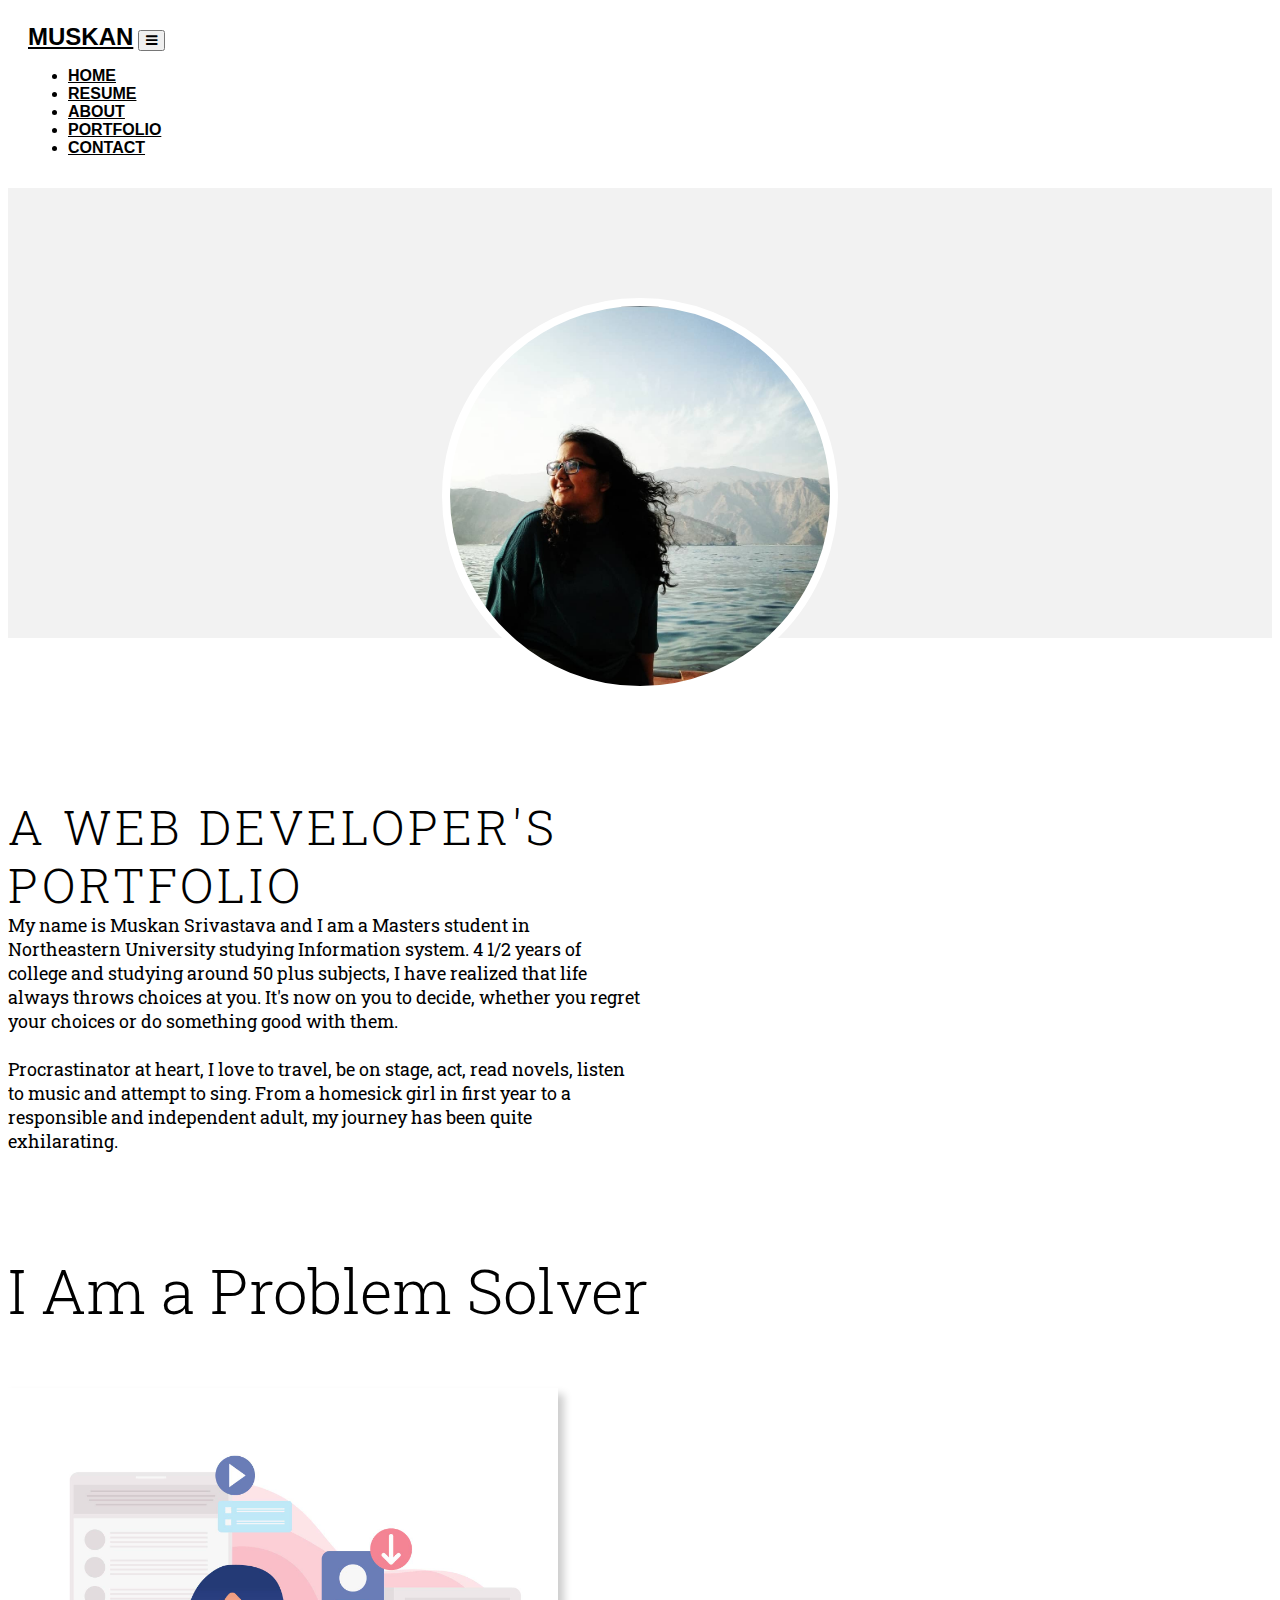
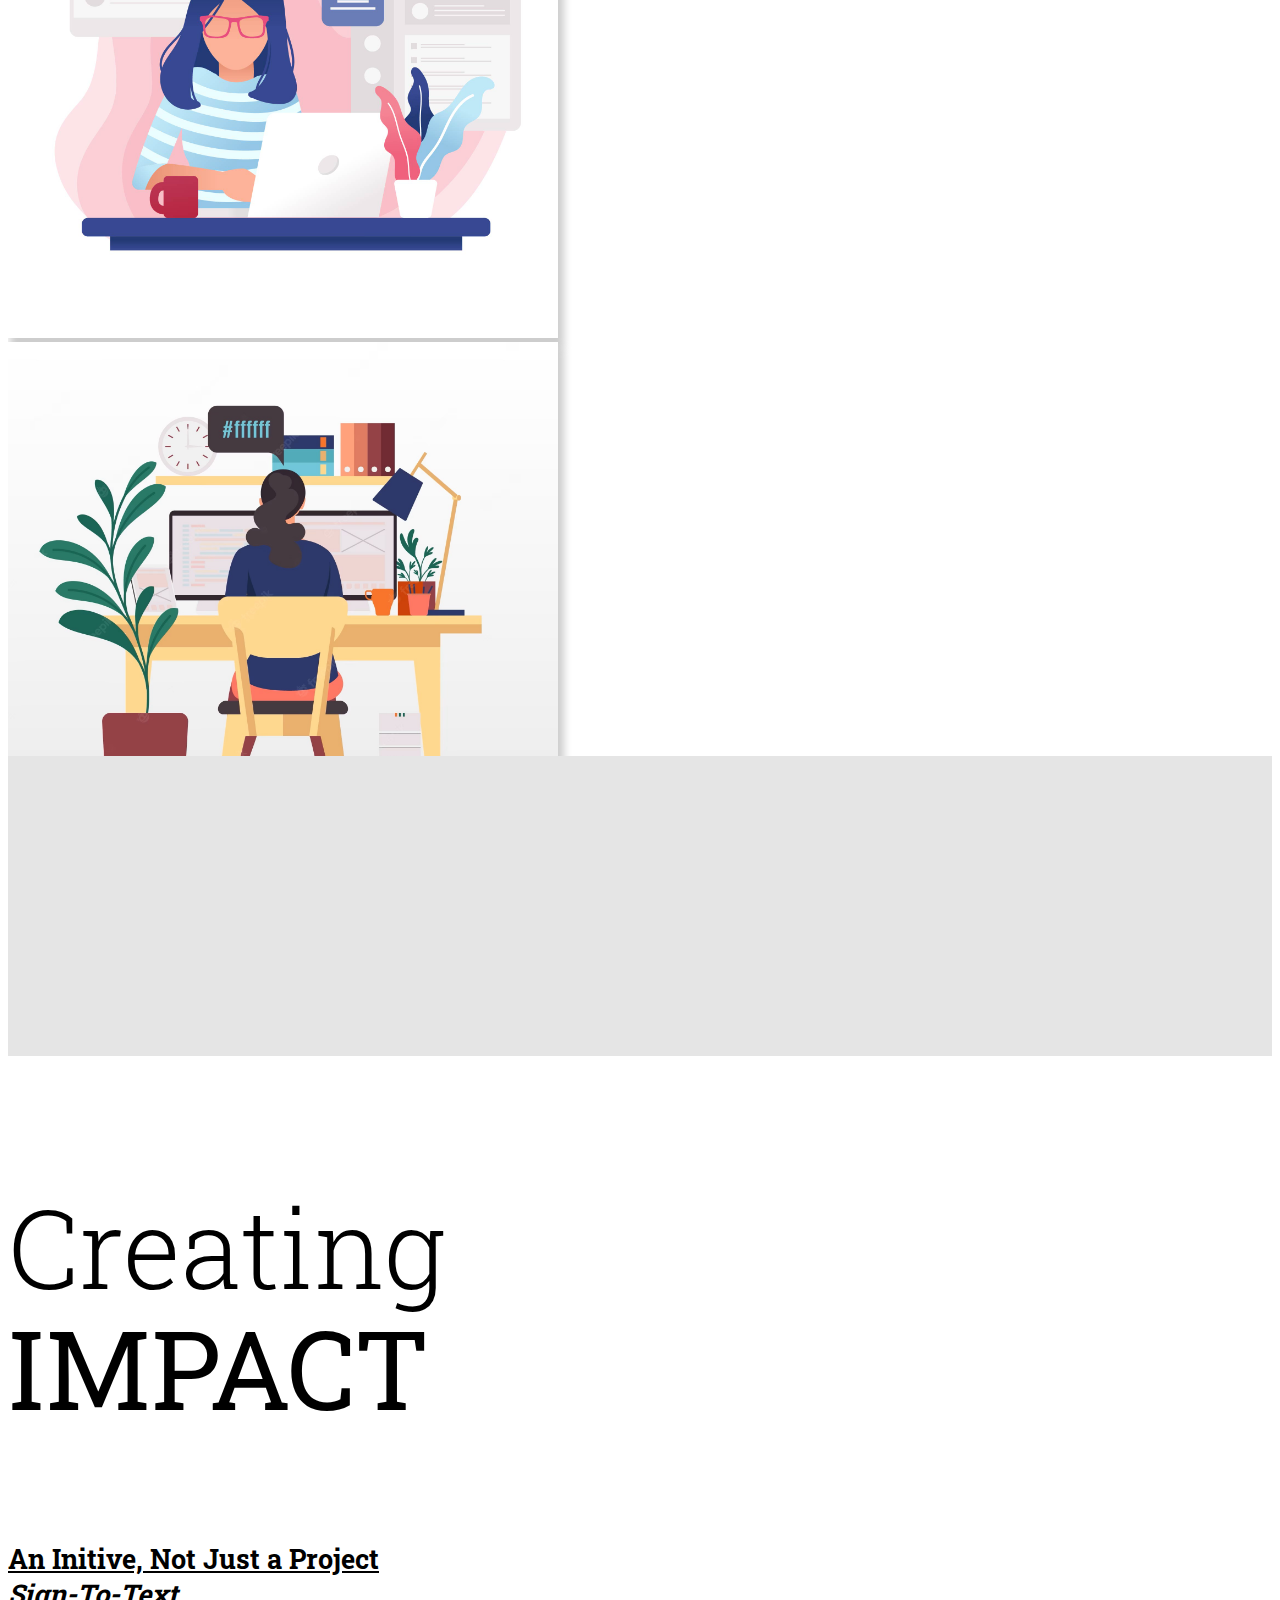
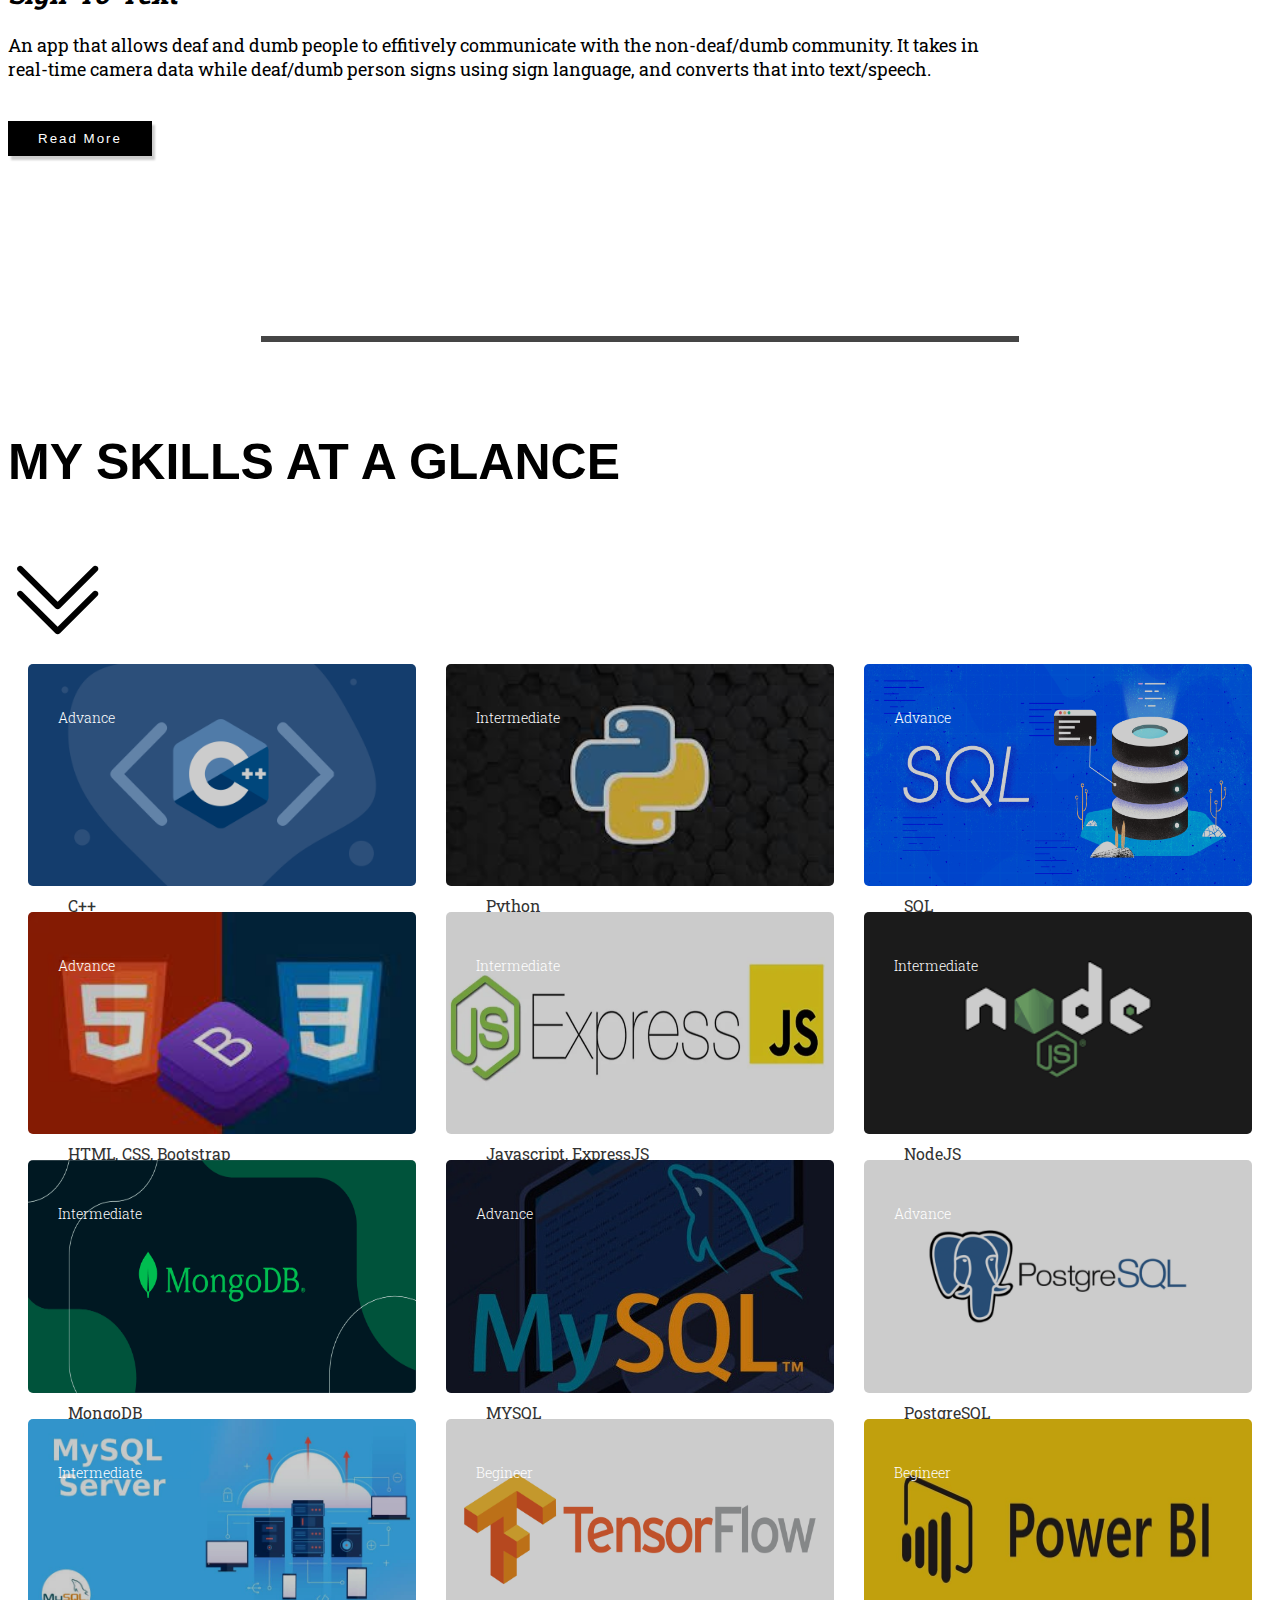
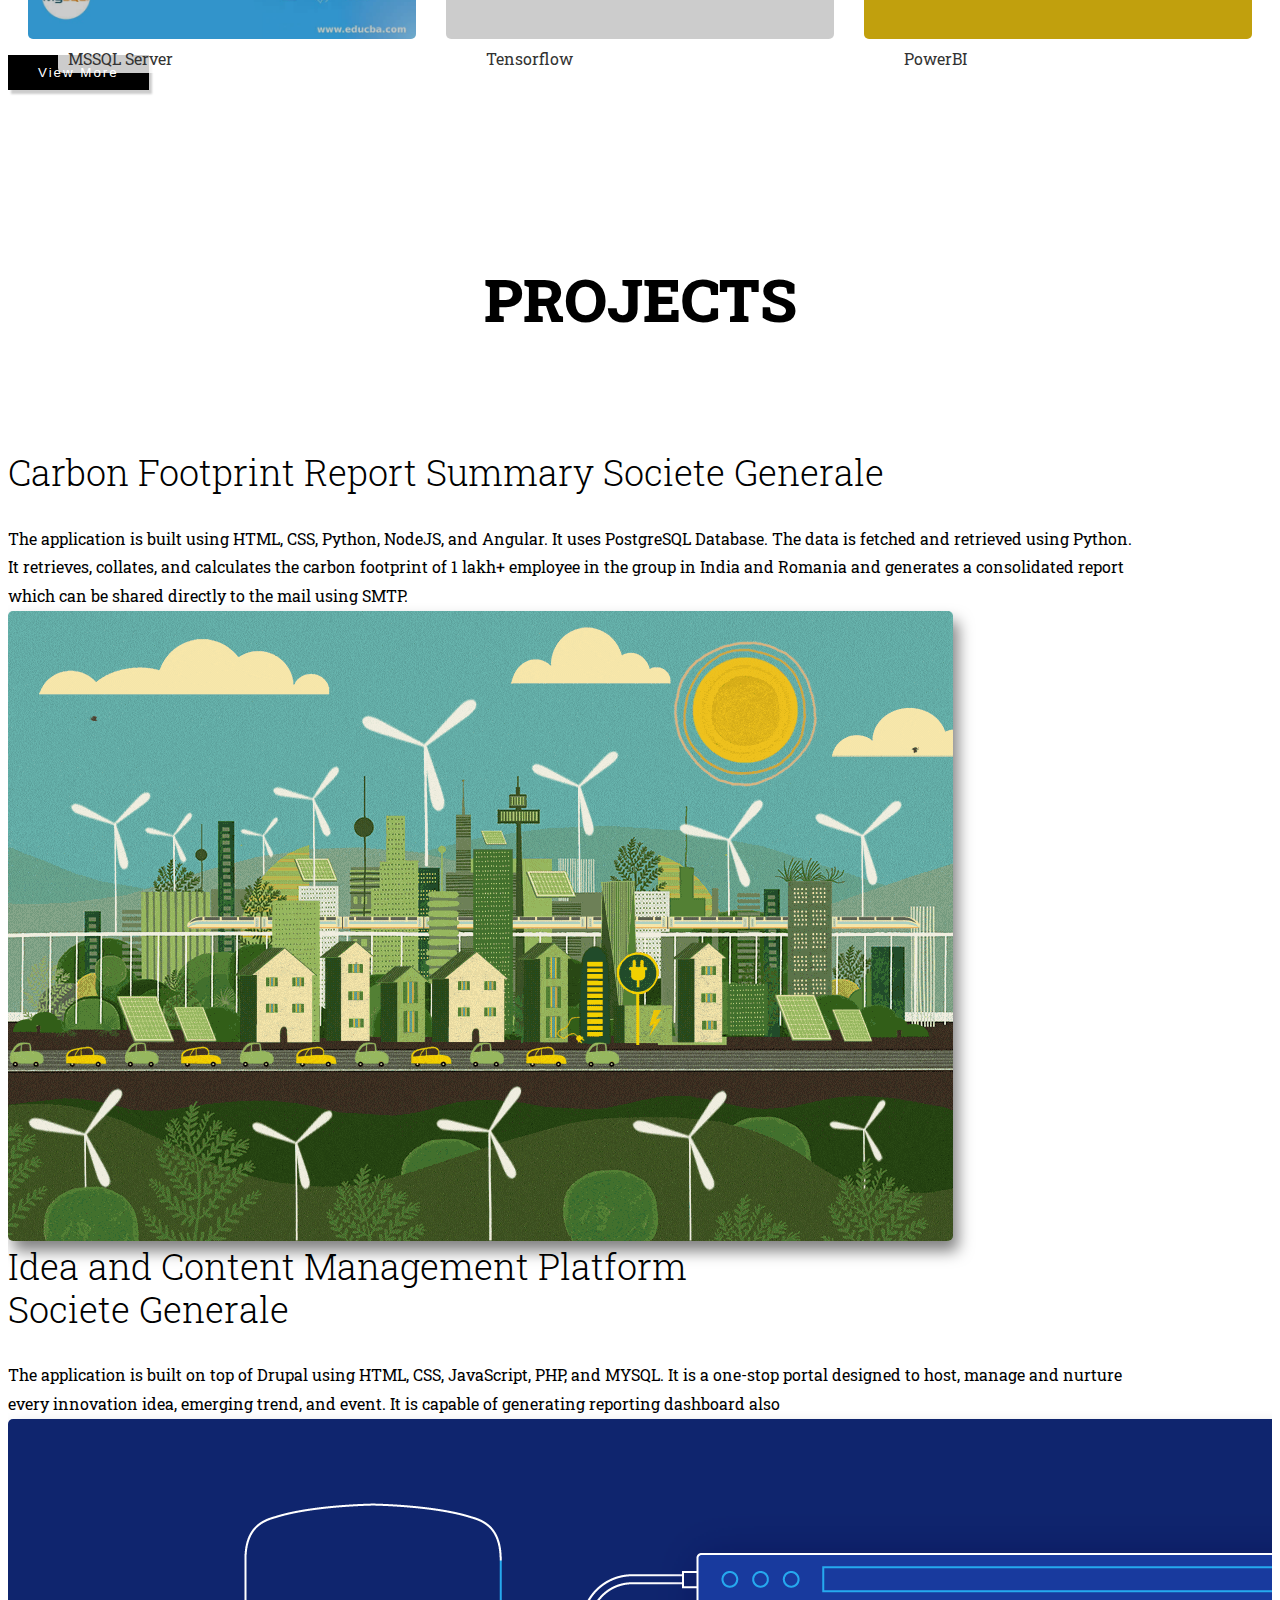
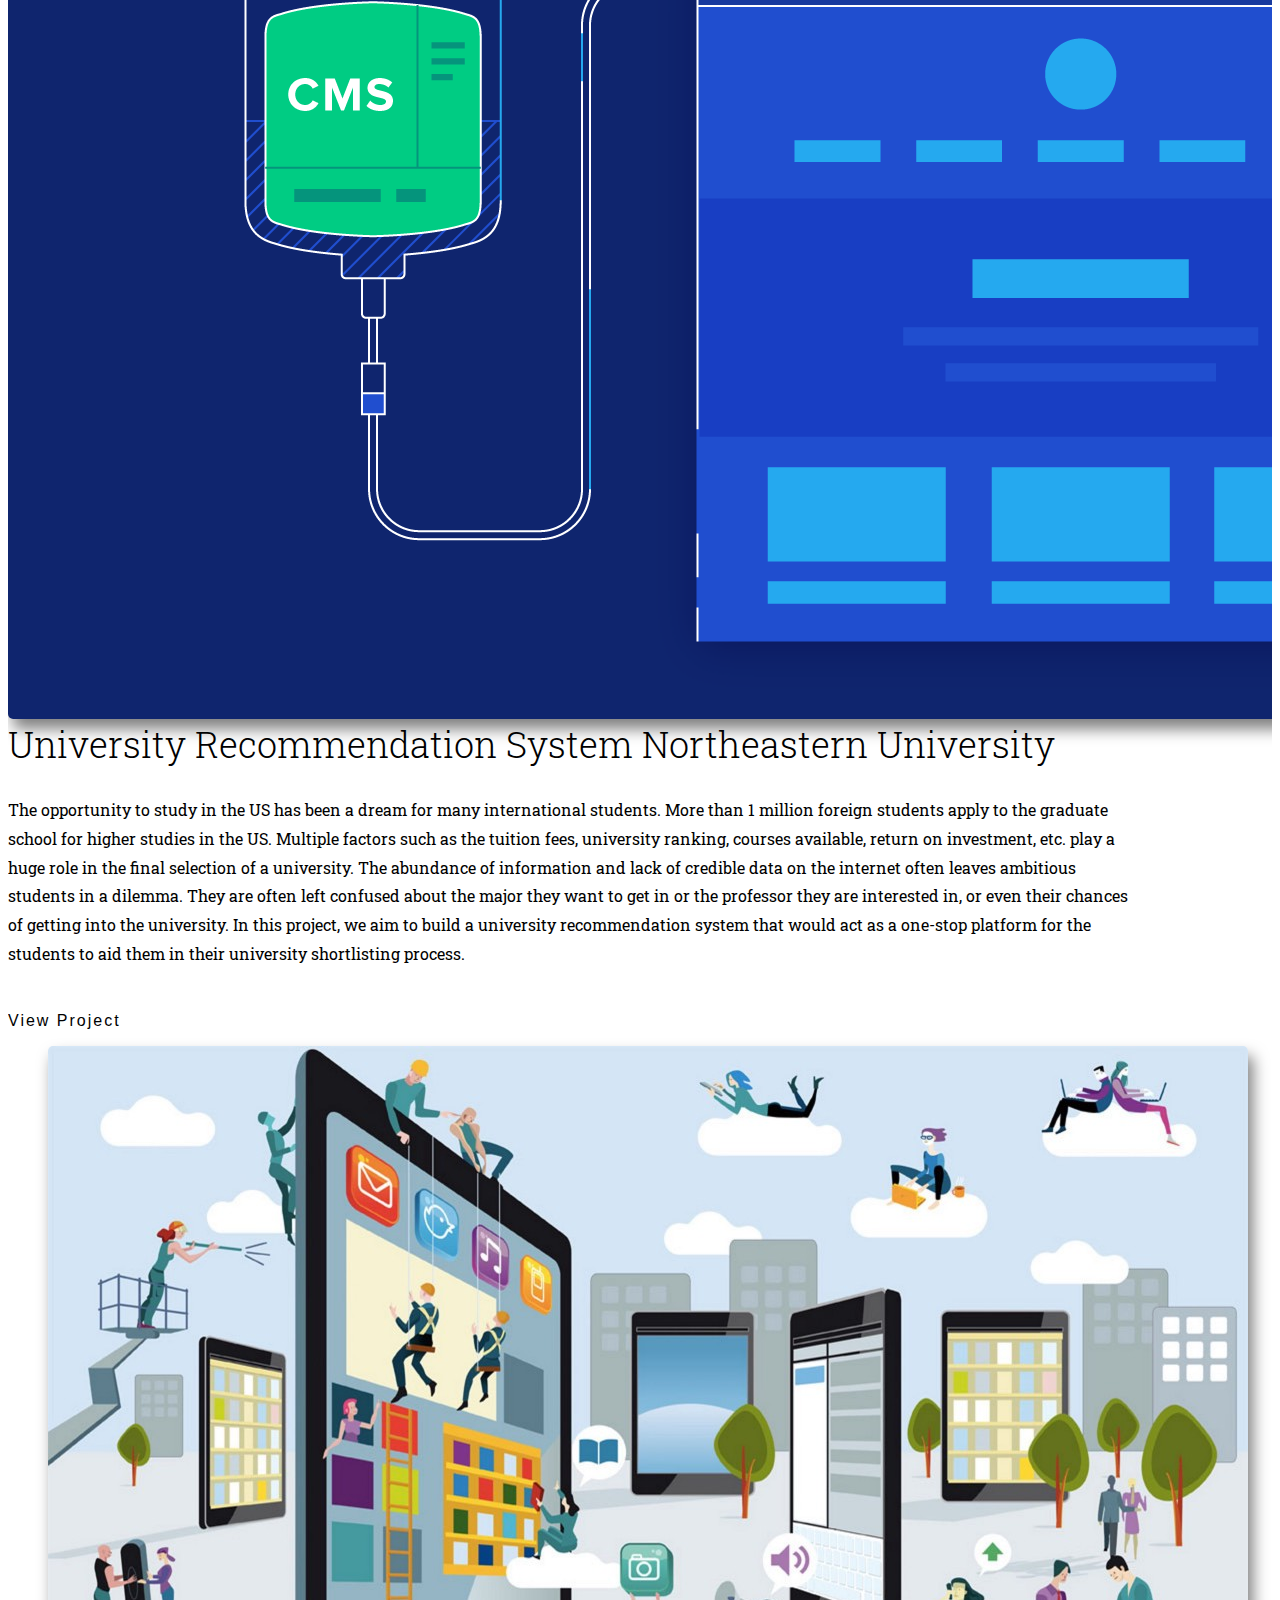
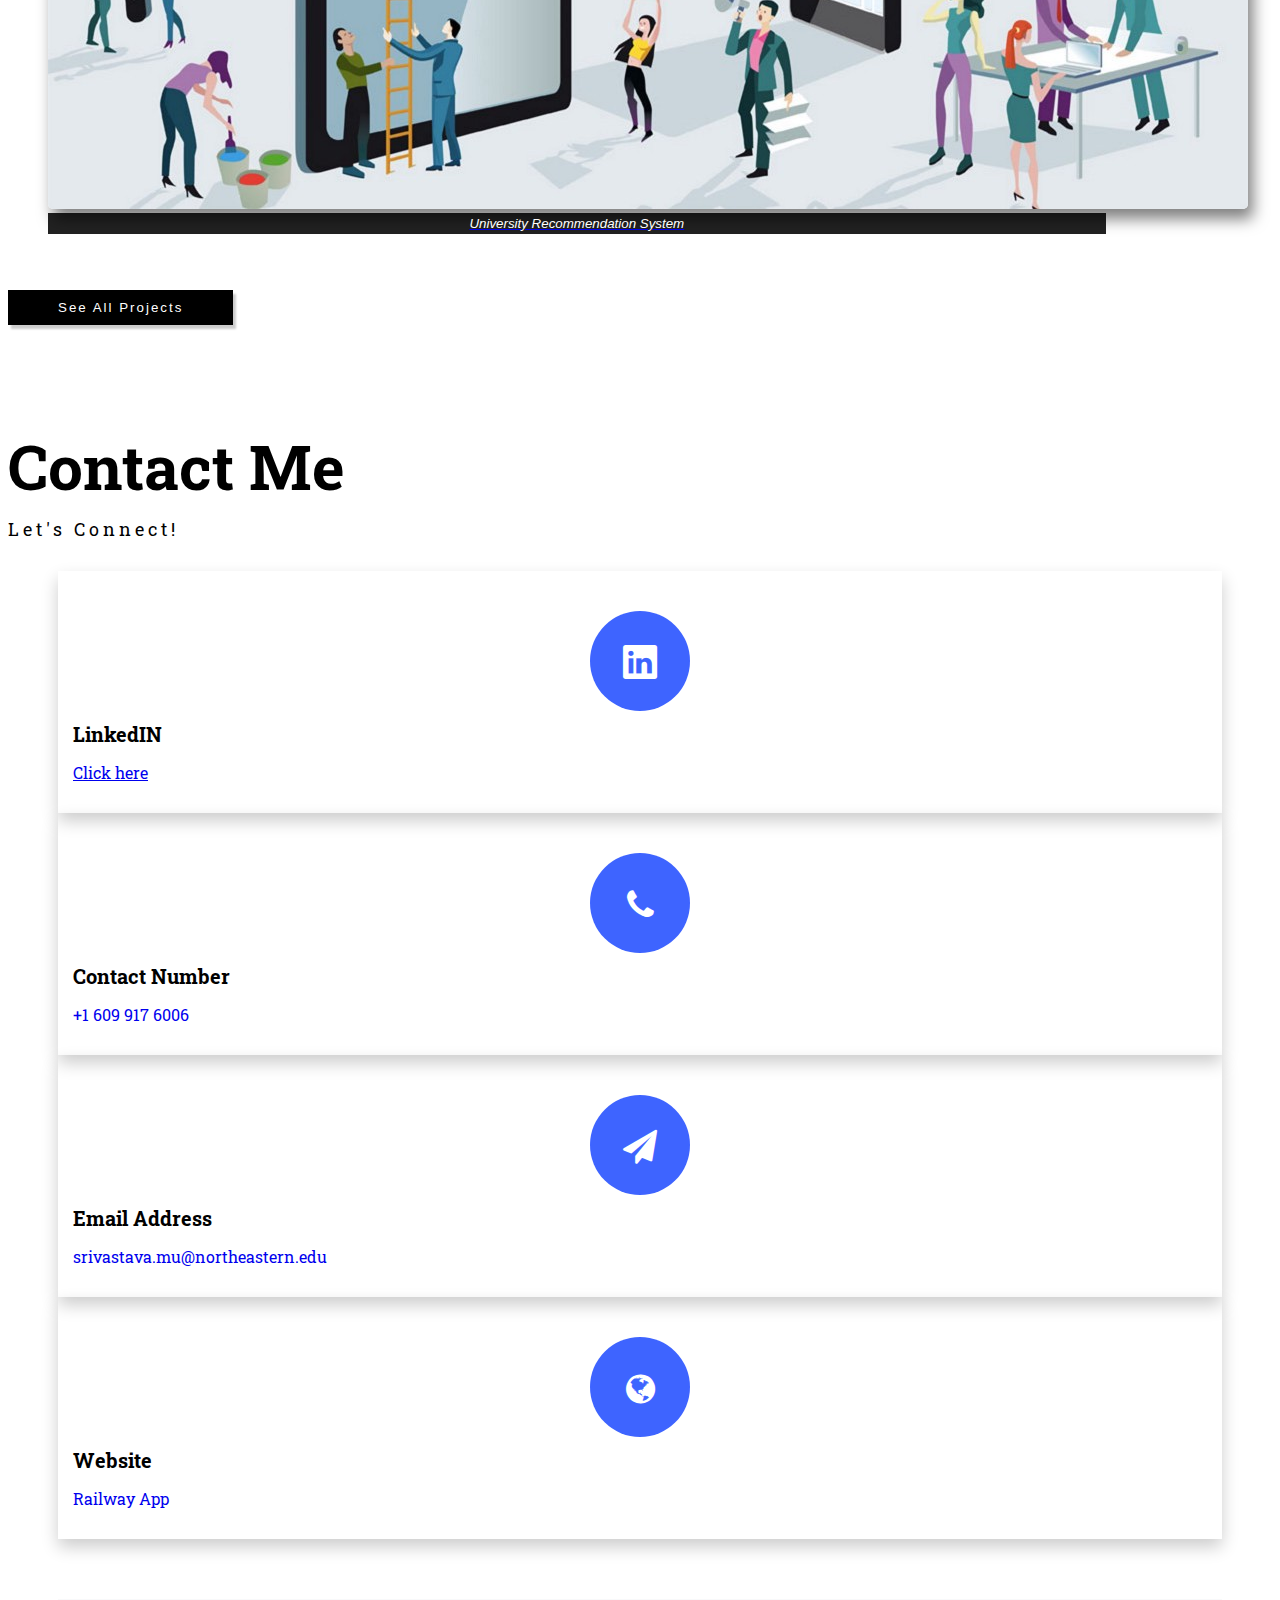
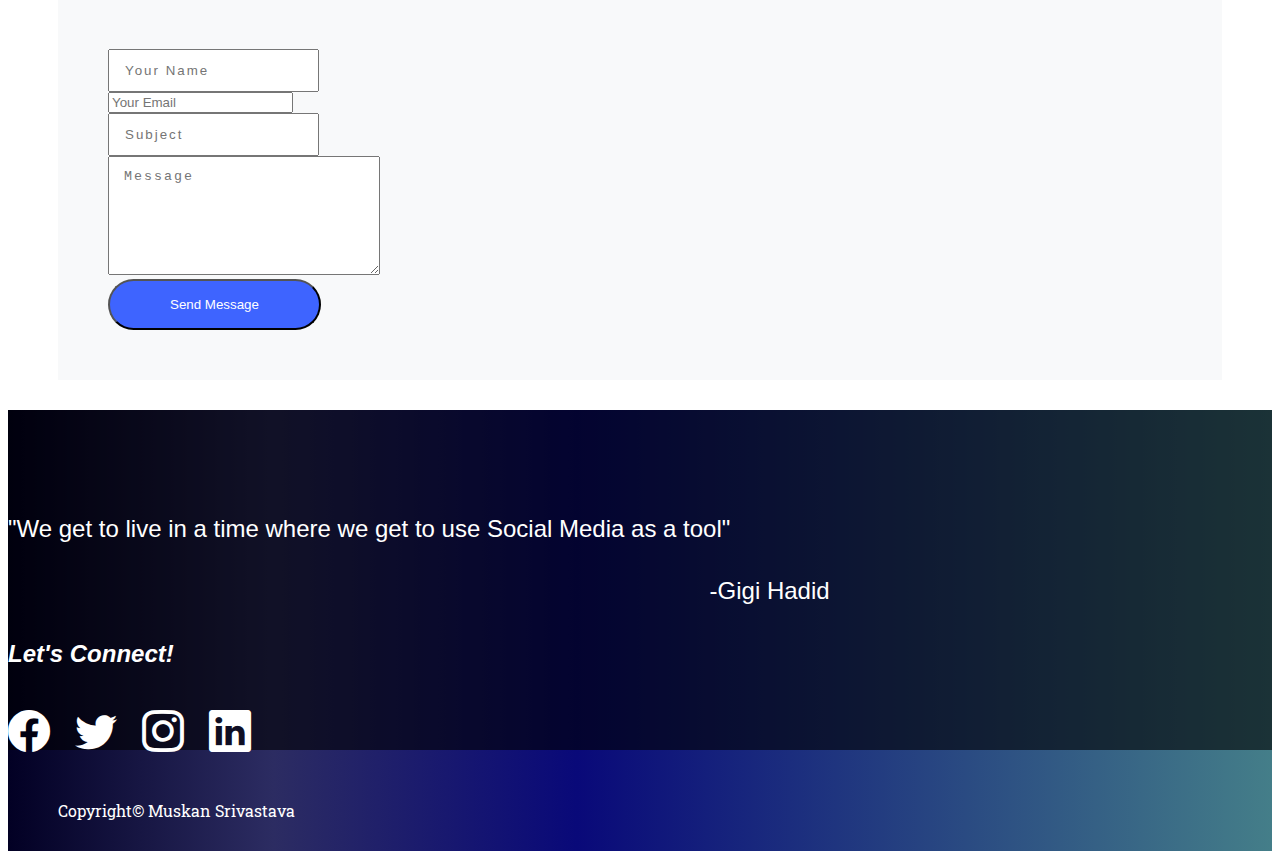
==== commit 9b74900a: "Read Me and Email Options Updated" ====
--- a/Assignment 2/index.html
+++ b/Assignment 2/index.html
@@ -84,9 +84,7 @@
                          <br>Procrastinator at heart, I love to travel, be on stage, act, read novels, listen to music and attempt to sing. From a homesick girl in first year to a responsible and independent adult, my journey has been quite 
             
             exhilarating. 
-                    </div>
-                    <a type="button" class="section-2-button fw-bold">Read More</a>
-                </div>
+                   
             </div>
         </section>
 
@@ -486,7 +484,7 @@
                             <input type="text" id="custom-input1" class="form-control" placeholder="Your Name">
                         </div>
                         <div class="form-group mt-3 mt-sm-4">
-                            <input type="text" id="custom-input2" class="form-control" placeholder="Your Email">
+                            <input type="email" id="email" class="form-control" placeholder="Your Email">
                         </div>
                         <div class="form-group mt-3 mt-sm-4">
                             <input type="text" id="custom-input3" class="form-control" placeholder="Subject">
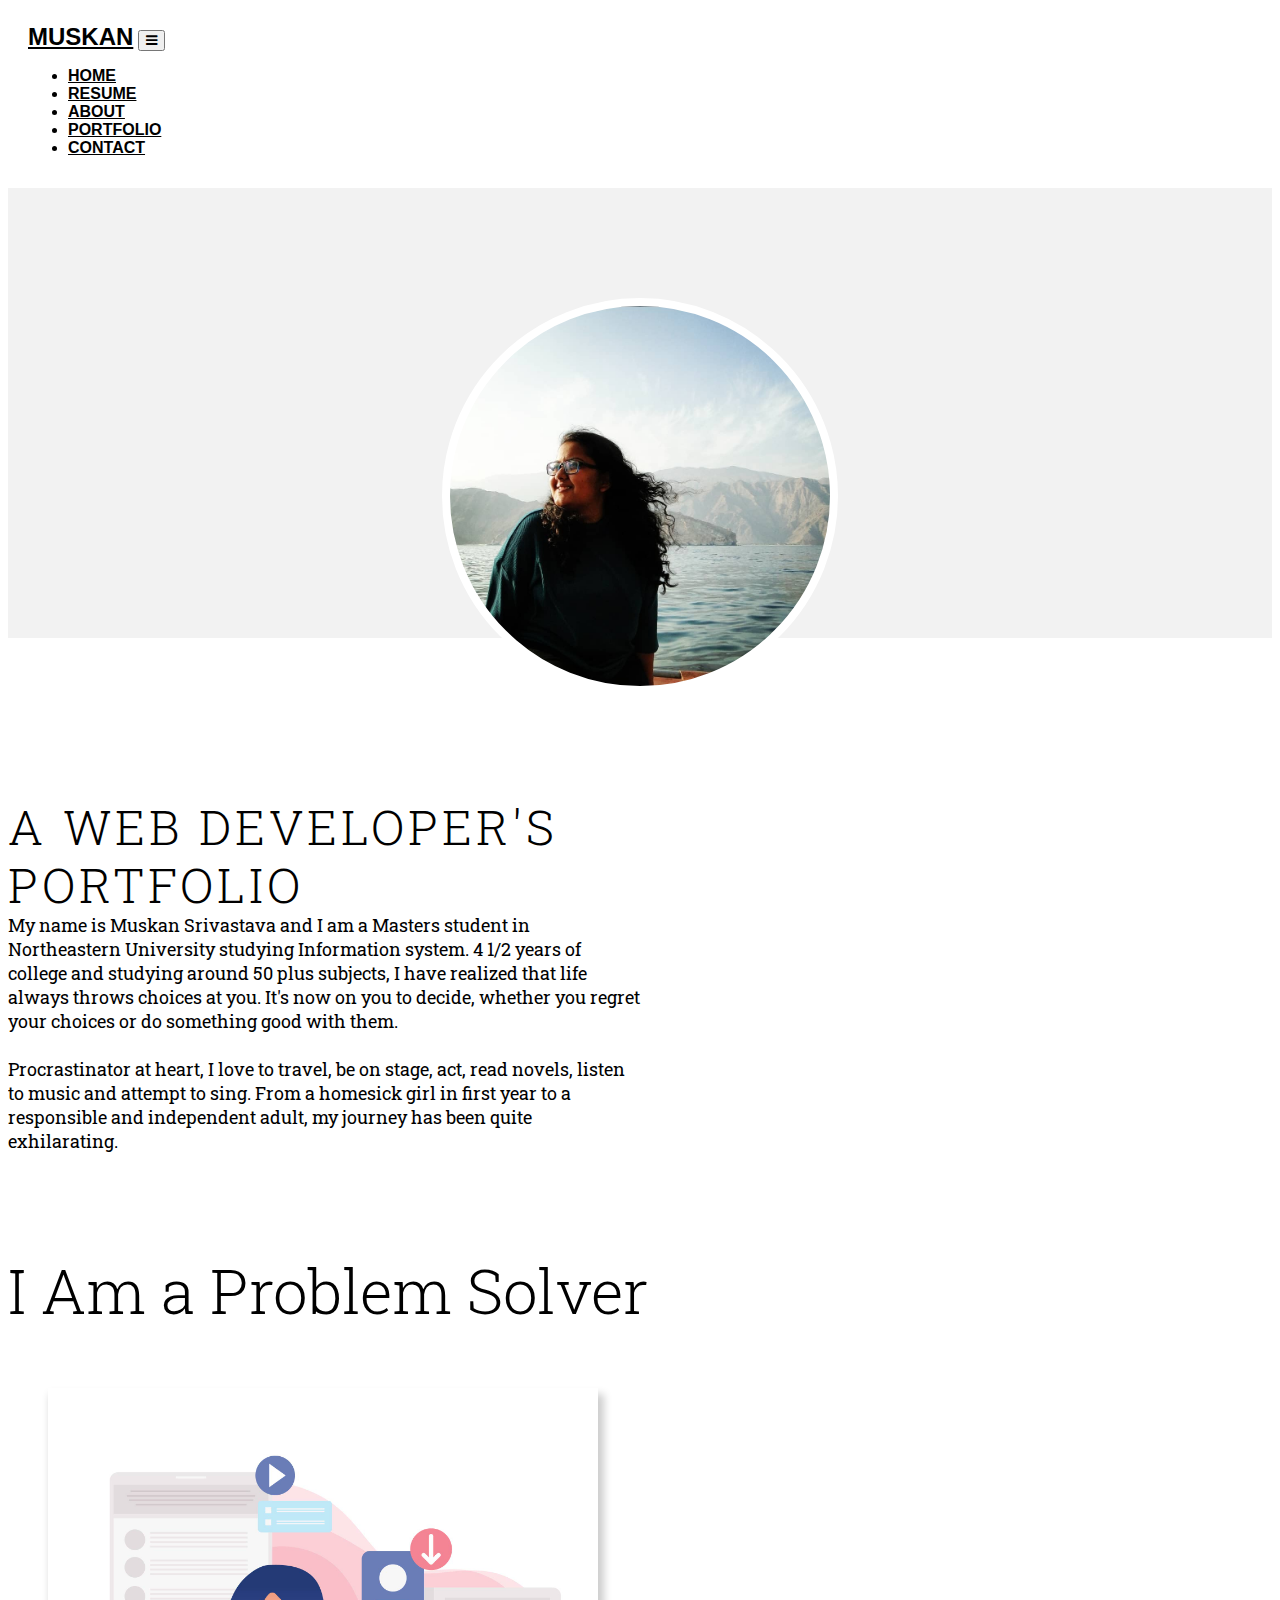
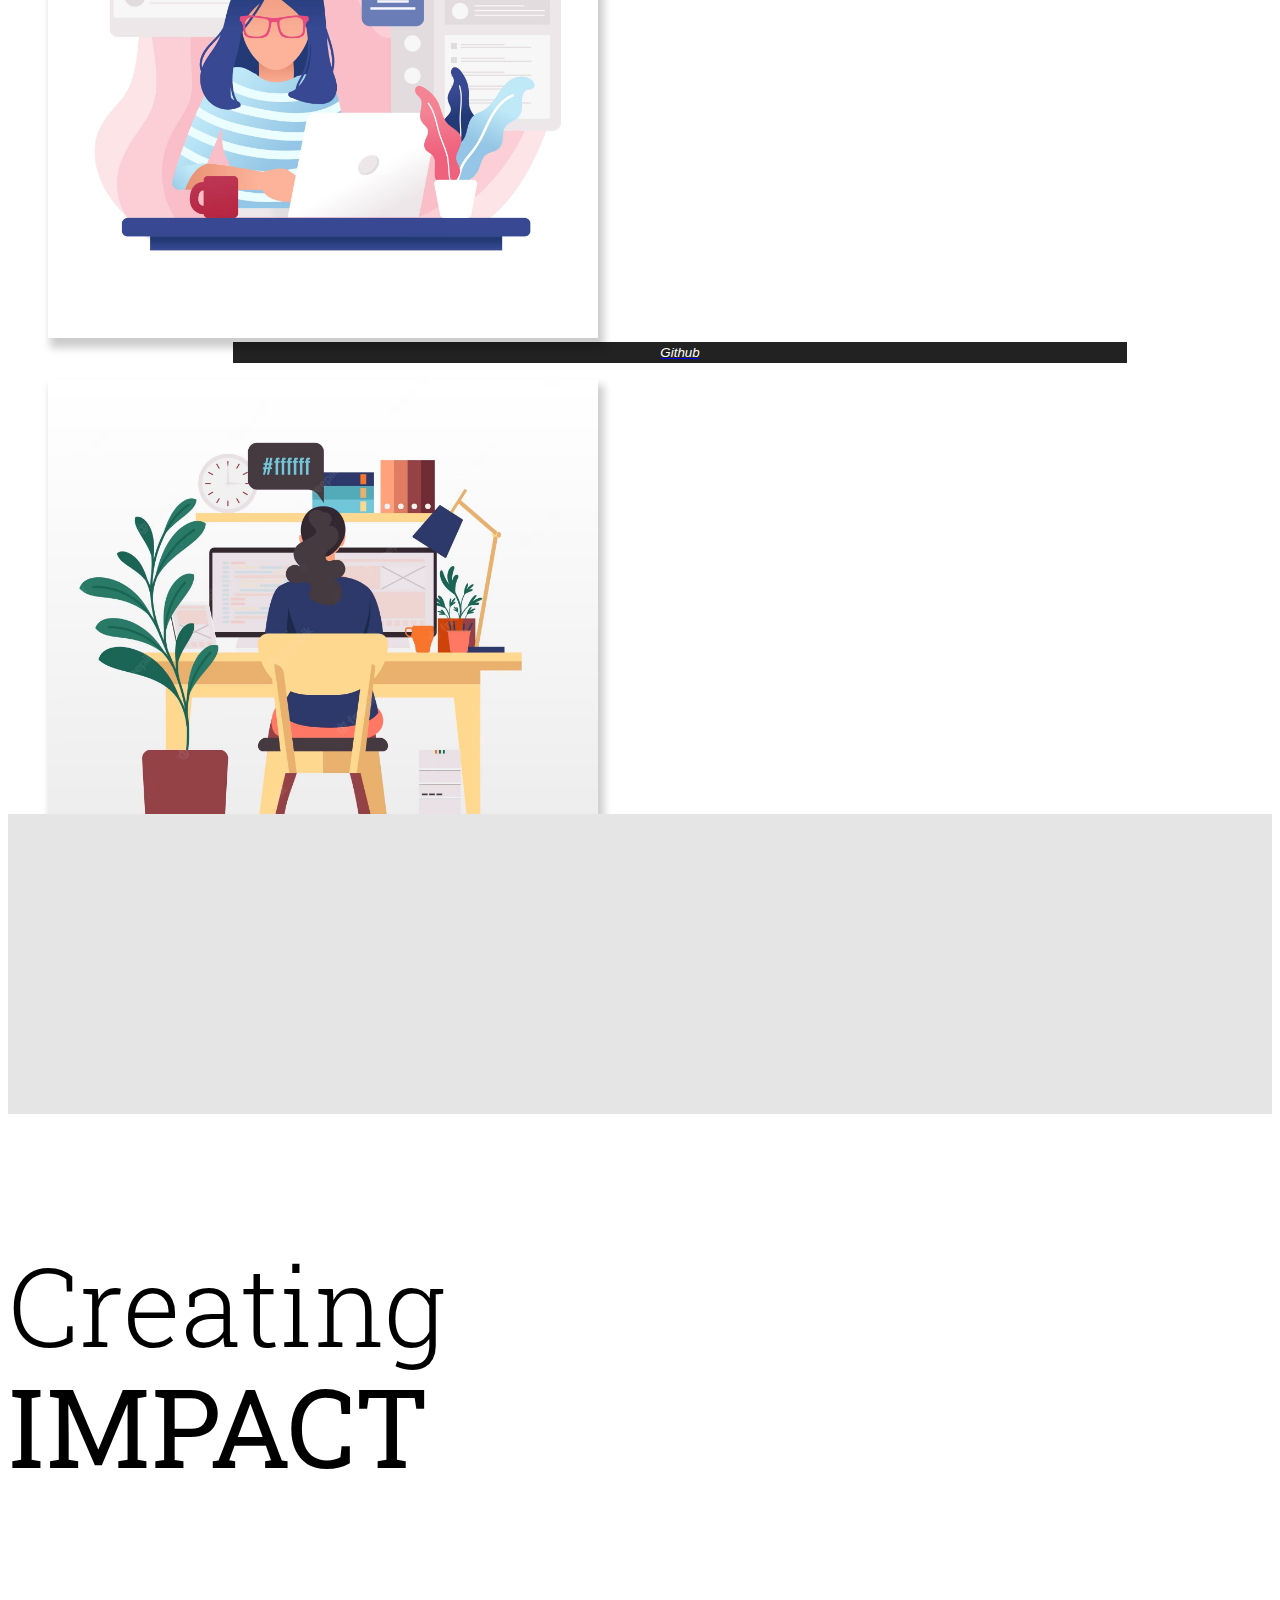
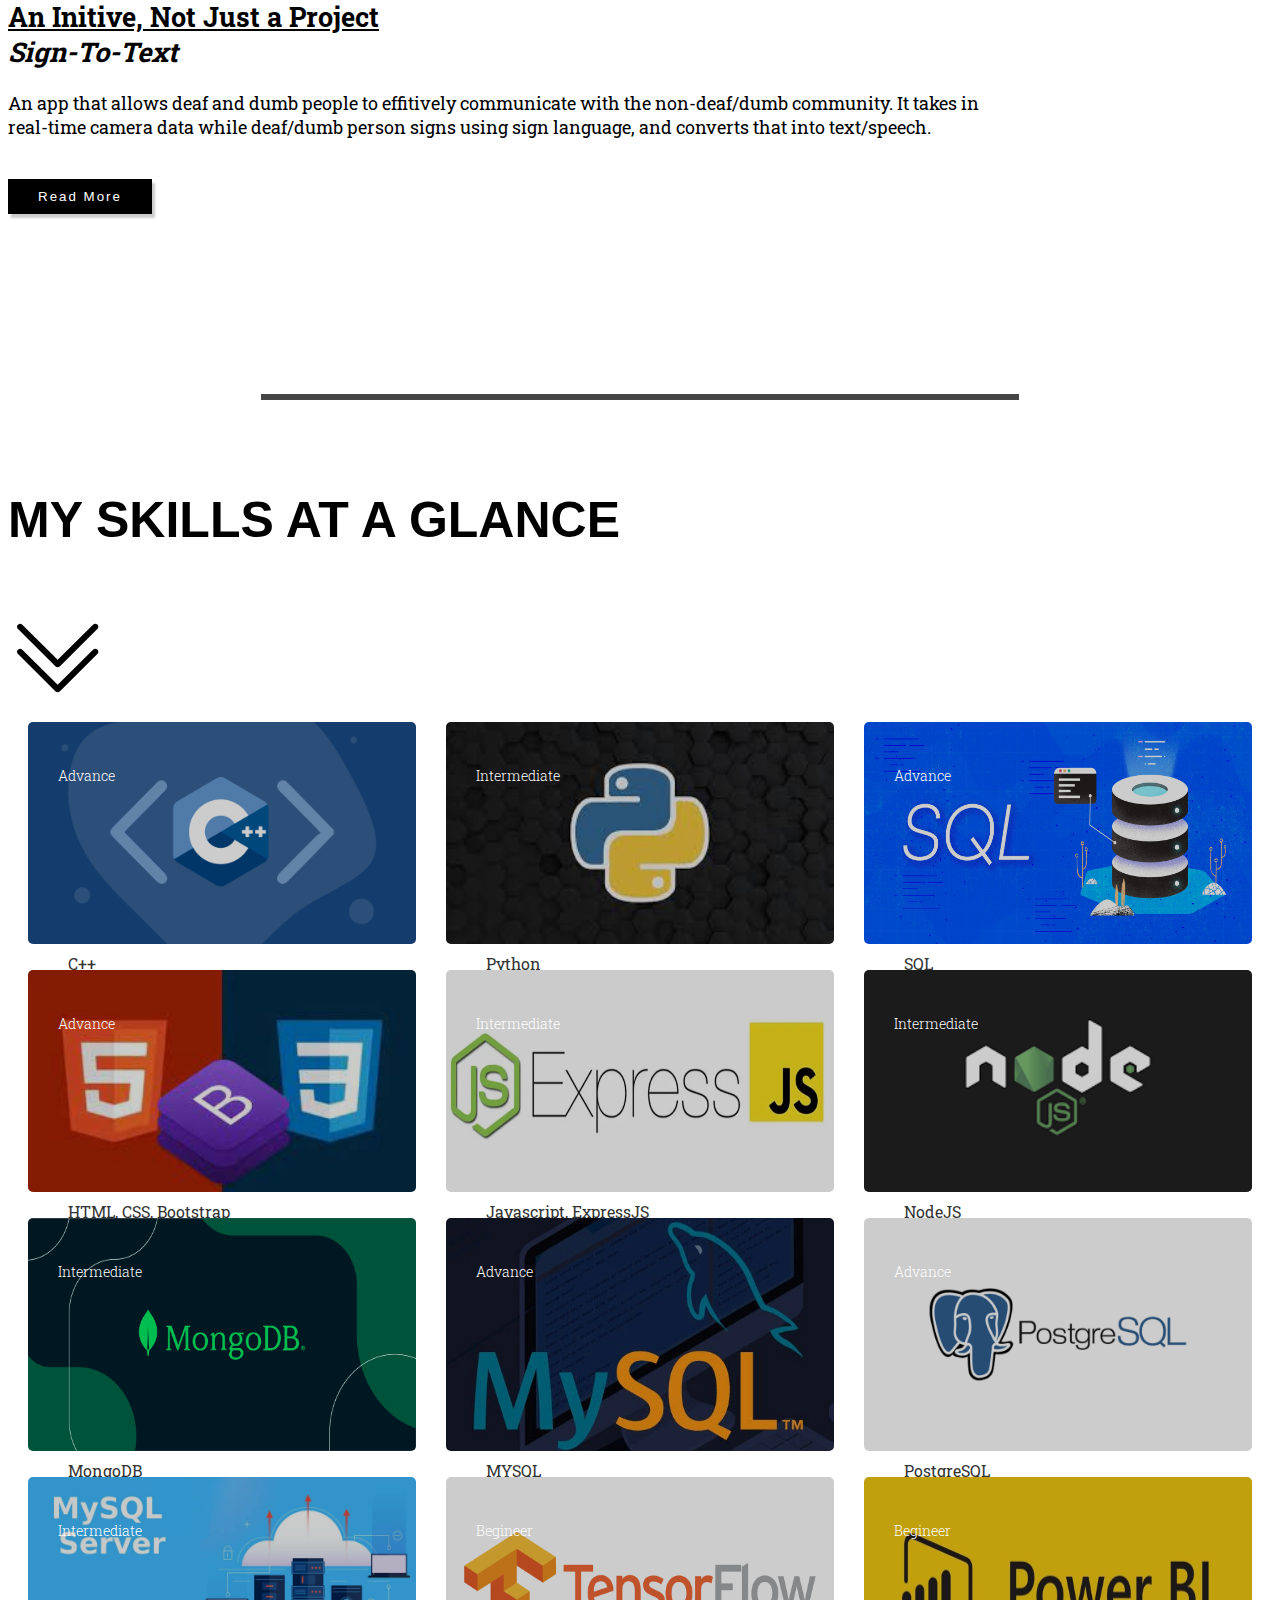
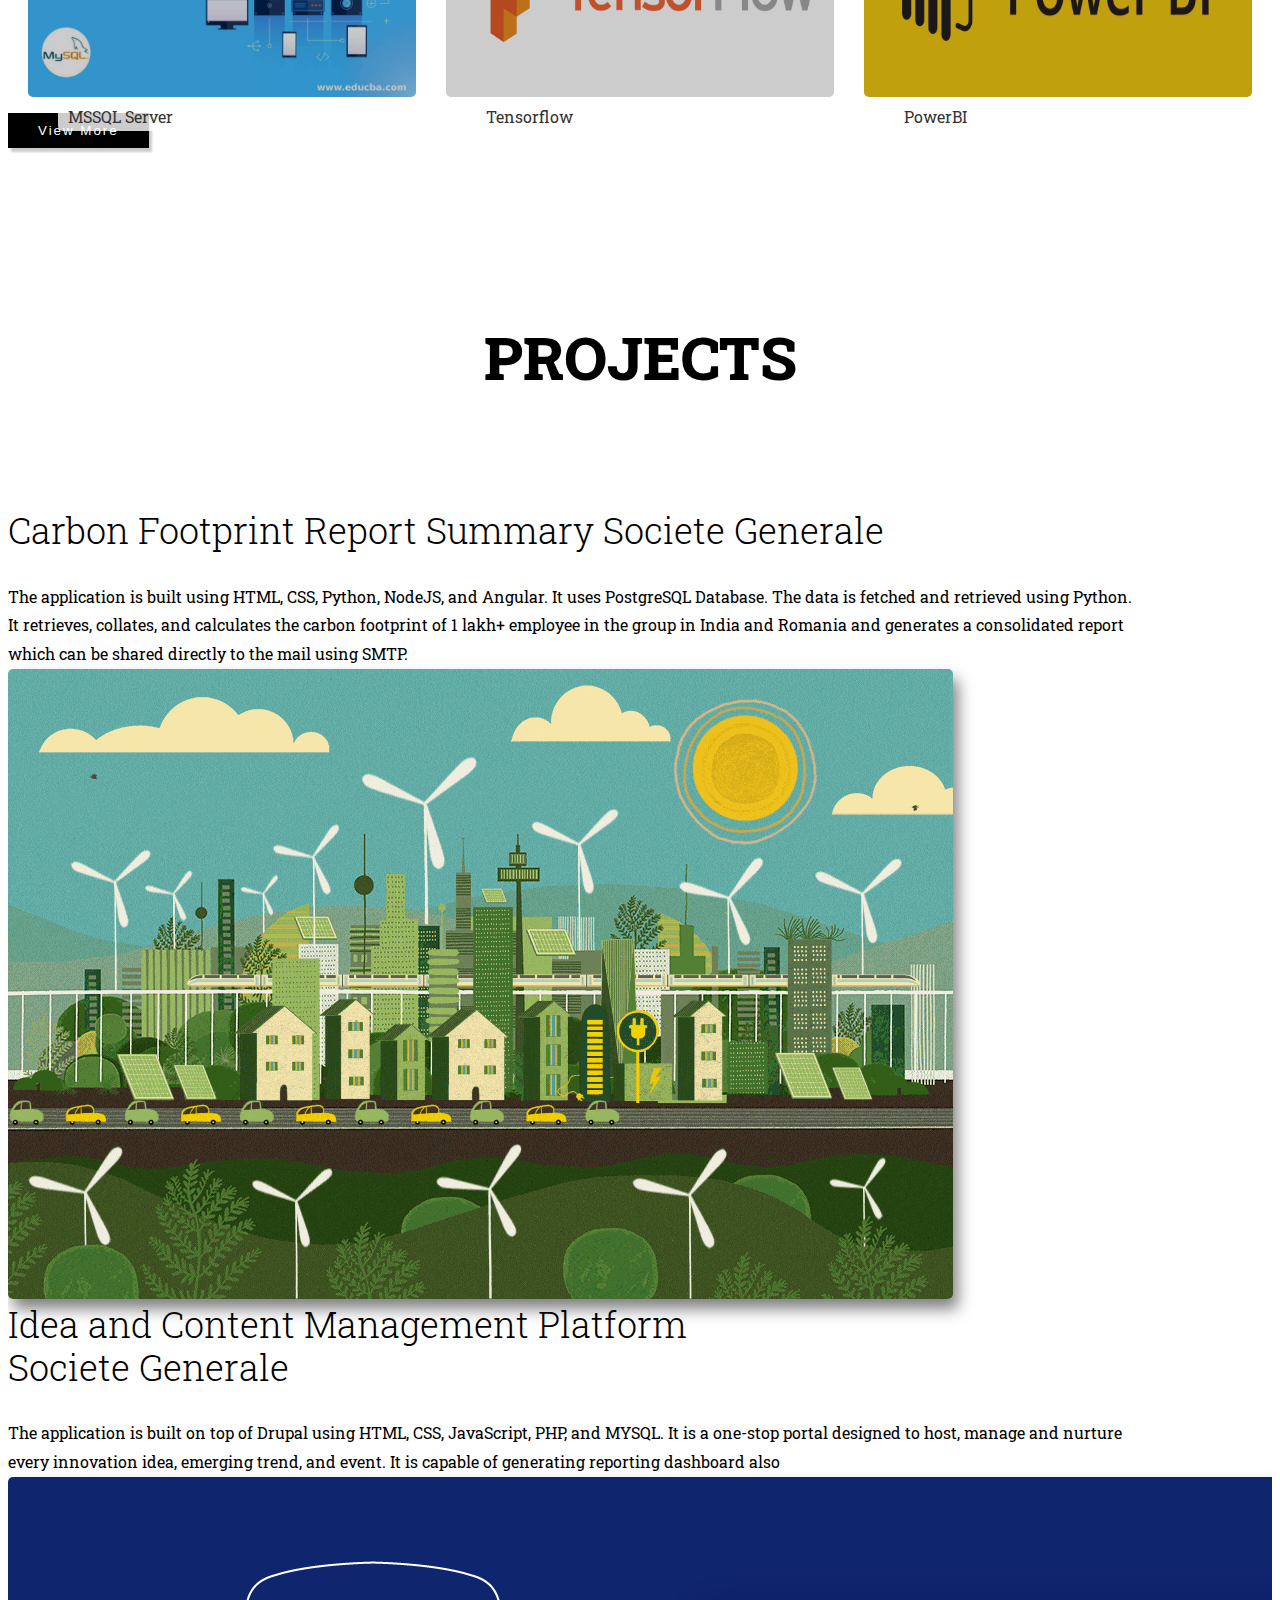
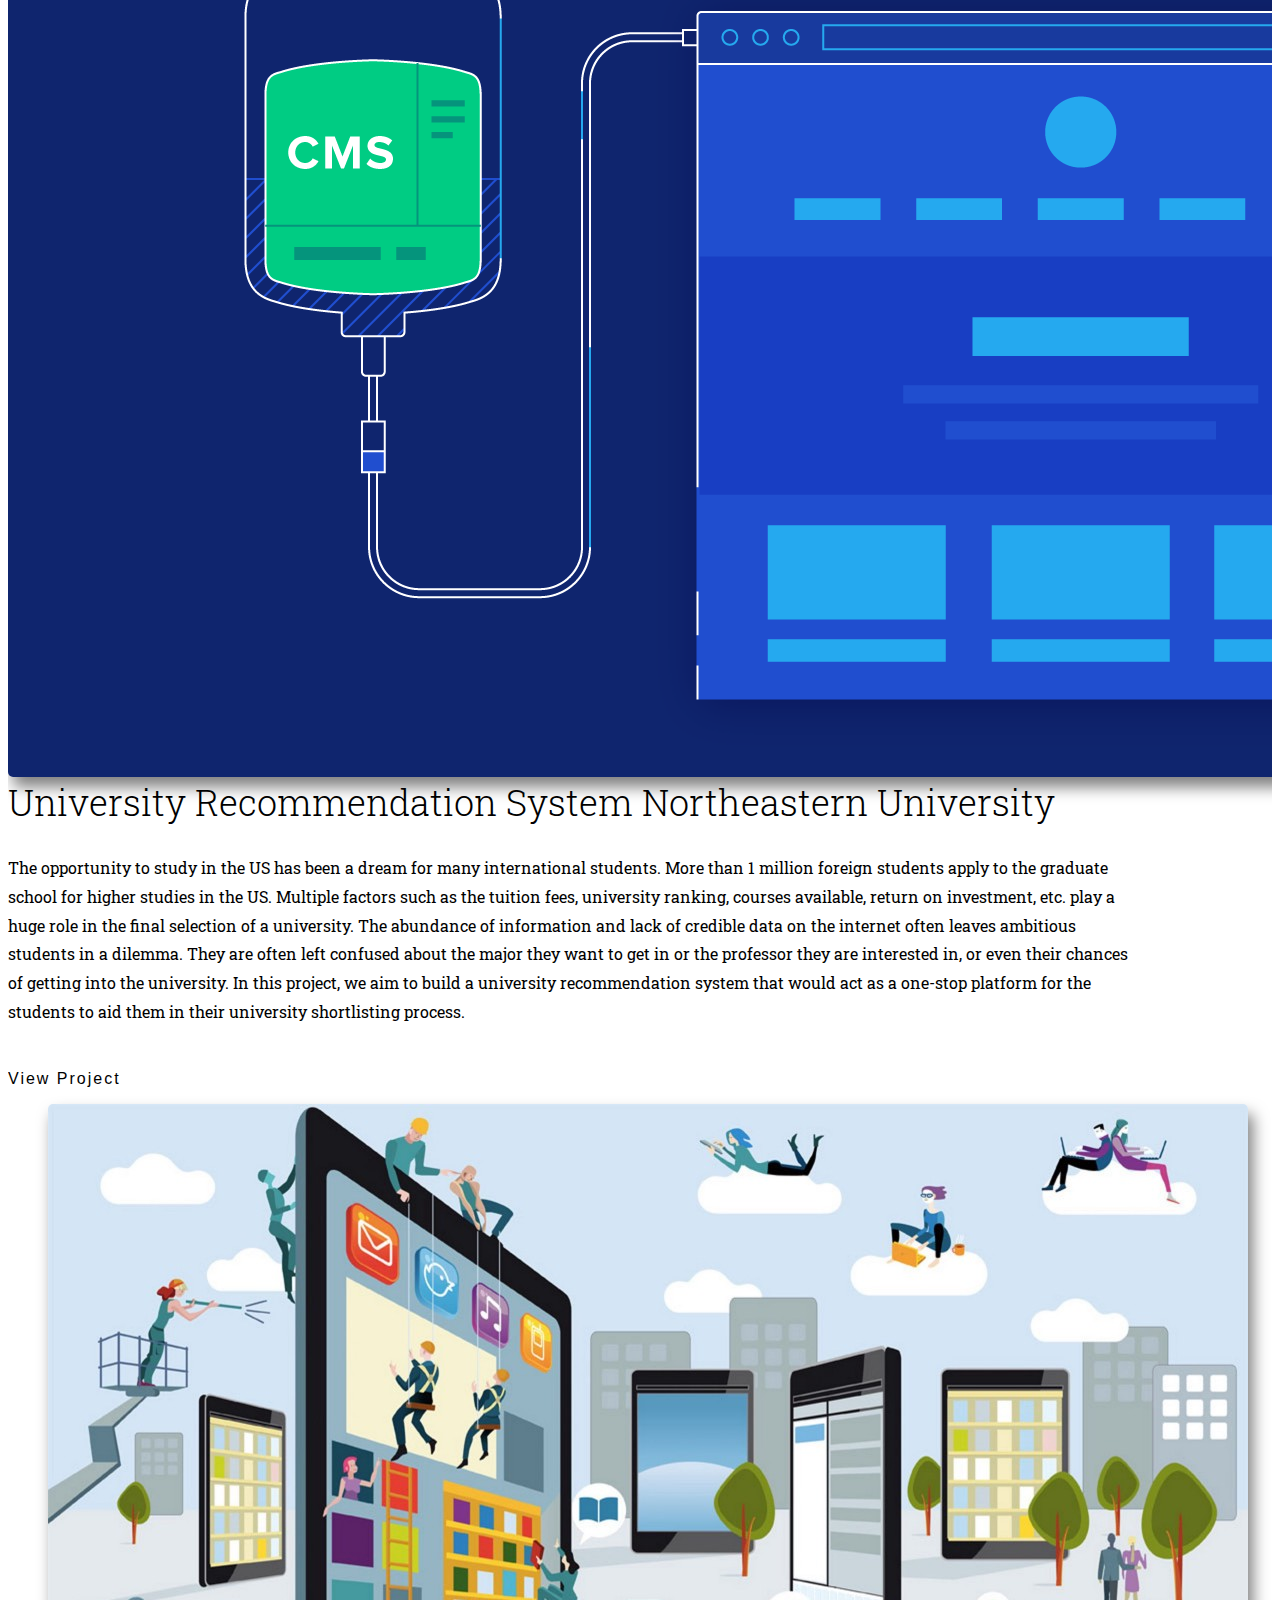
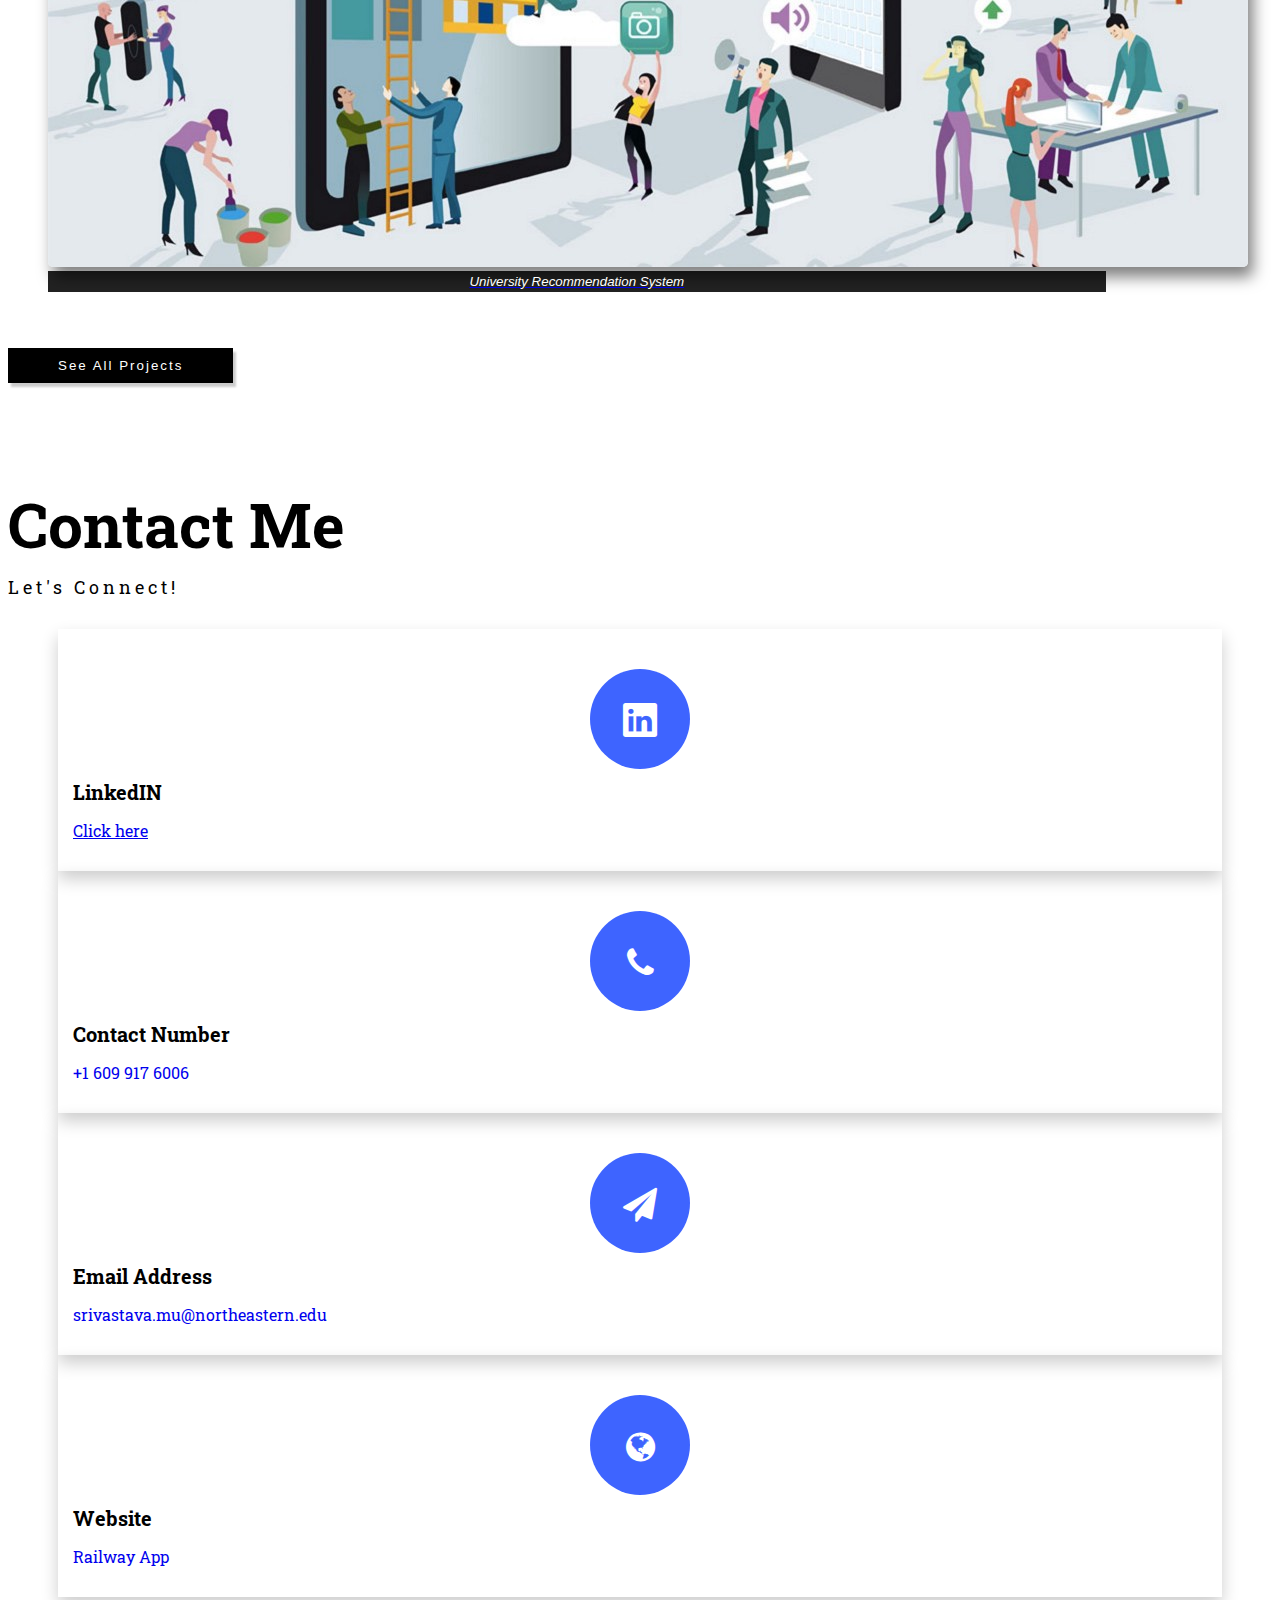
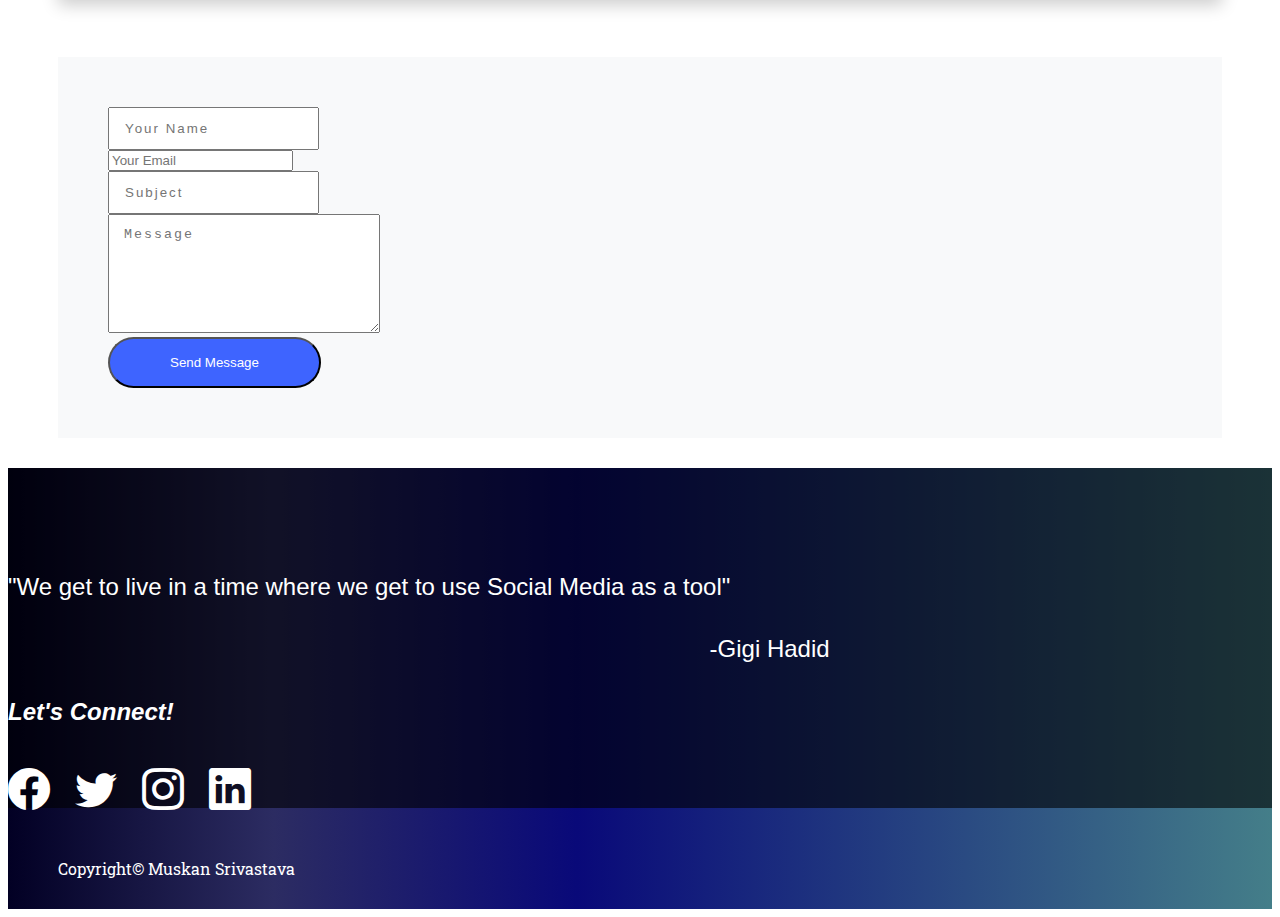
==== commit 8ddb5089: "Captions Updated" ====
--- a/Assignment 2/index.html
+++ b/Assignment 2/index.html
@@ -100,12 +100,17 @@
                         </div>
                     </div>
                     <div class="section-3-image-left text-lg-end">
-                        <a href="https://github.com/Muskansri1"> <img src="./images/test.jpg" class="img-fluid sec3-images sec3-img-left" alt=""></a>
+
+                        <figure>
+                            <a href="https://github.com/Muskansri1"><img src="./images/test.jpg" class="img-fluid sec3-images sec3-img-left" alt=""><figcaption style=" background-color: #222; color: #fff; font: italic smaller sans-serif; padding: 3px; text-align: center; width: 75%; margin-left: 185px;">Github</figcaption></a>
+                        </figure>
                     </div>
                 </div>
                 <div class="col-lg-6 section-3-inner-col-right text-center mt-5 mt-lg-0">
                     <div class="section-3-image-right text-lg-start">
-                        <a href="https://muskan-portfolio.up.railway.app/"><img src="./images/Section-3-image-2.jpg" class="img-fluid sec3-images sec3-img-right" alt=""></a>
+                        <figure>
+                            <a href="https://muskan-portfolio.up.railway.app/"><img src="./images/Section-3-image-2.jpg" class="img-fluid sec3-images sec3-img-right" alt=""><figcaption style=" background-color: #222; color: #fff; font: italic smaller sans-serif; padding: 3px; text-align: center; width: 75%; margin-left: 2px;">Portfolio</figcaption></a>
+                        </figure>
                     </div>
                     <div class="section-3-button-right text-lg-start">
                         <a href="https://drive.google.com/file/d/1fyUY1AN2N-uVvBaJDV92oHN48aBe7I41/view?usp=sharing">
@@ -442,7 +447,7 @@
                                 <div class="card-circle-icon"><i class="fa fa-phone" aria-hidden="true"></i></div>
                             </div>
                             <div class="card-heading">Contact Number</div>
-                            <div class="card-para"><a class="card-link" href="https://wa.me/+92xxxxxxxxxx">+1 609 917 6006</div></a>
+                            <div class="card-para"><a class="card-link" href="https://wa.me/+16099176007">+1 609 917 6006</div></a>
                         </div>
                         <!-- <div class="card-footer"></div> -->
                     </div>
--- a/Assignment 2/css/style.css
+++ b/Assignment 2/css/style.css
@@ -318,6 +318,9 @@
     .section-3-image-left {
         margin-top: 30px;
     }
+    /* .section-3-image-left figcaption{
+        width: 10% !important;
+    } */
 
     .sec3-btn-right {
         padding: 5px 18px;
